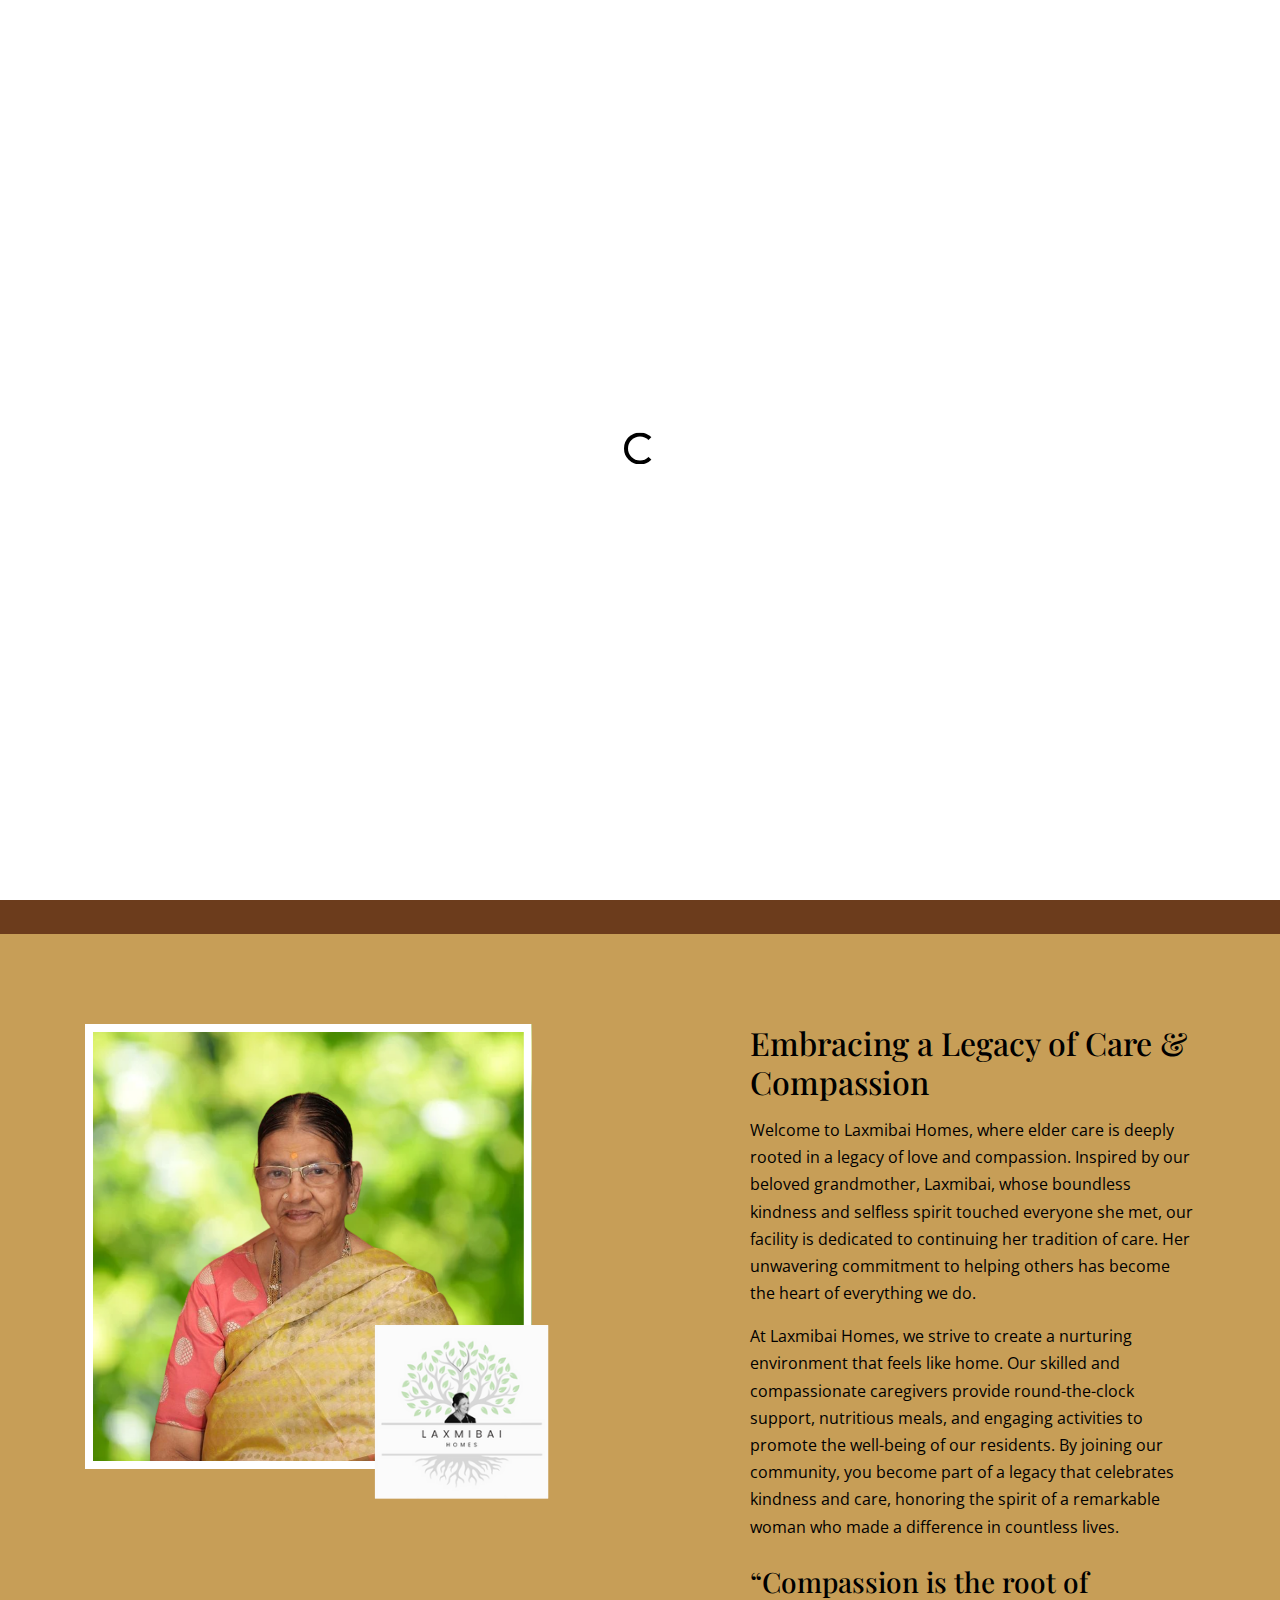
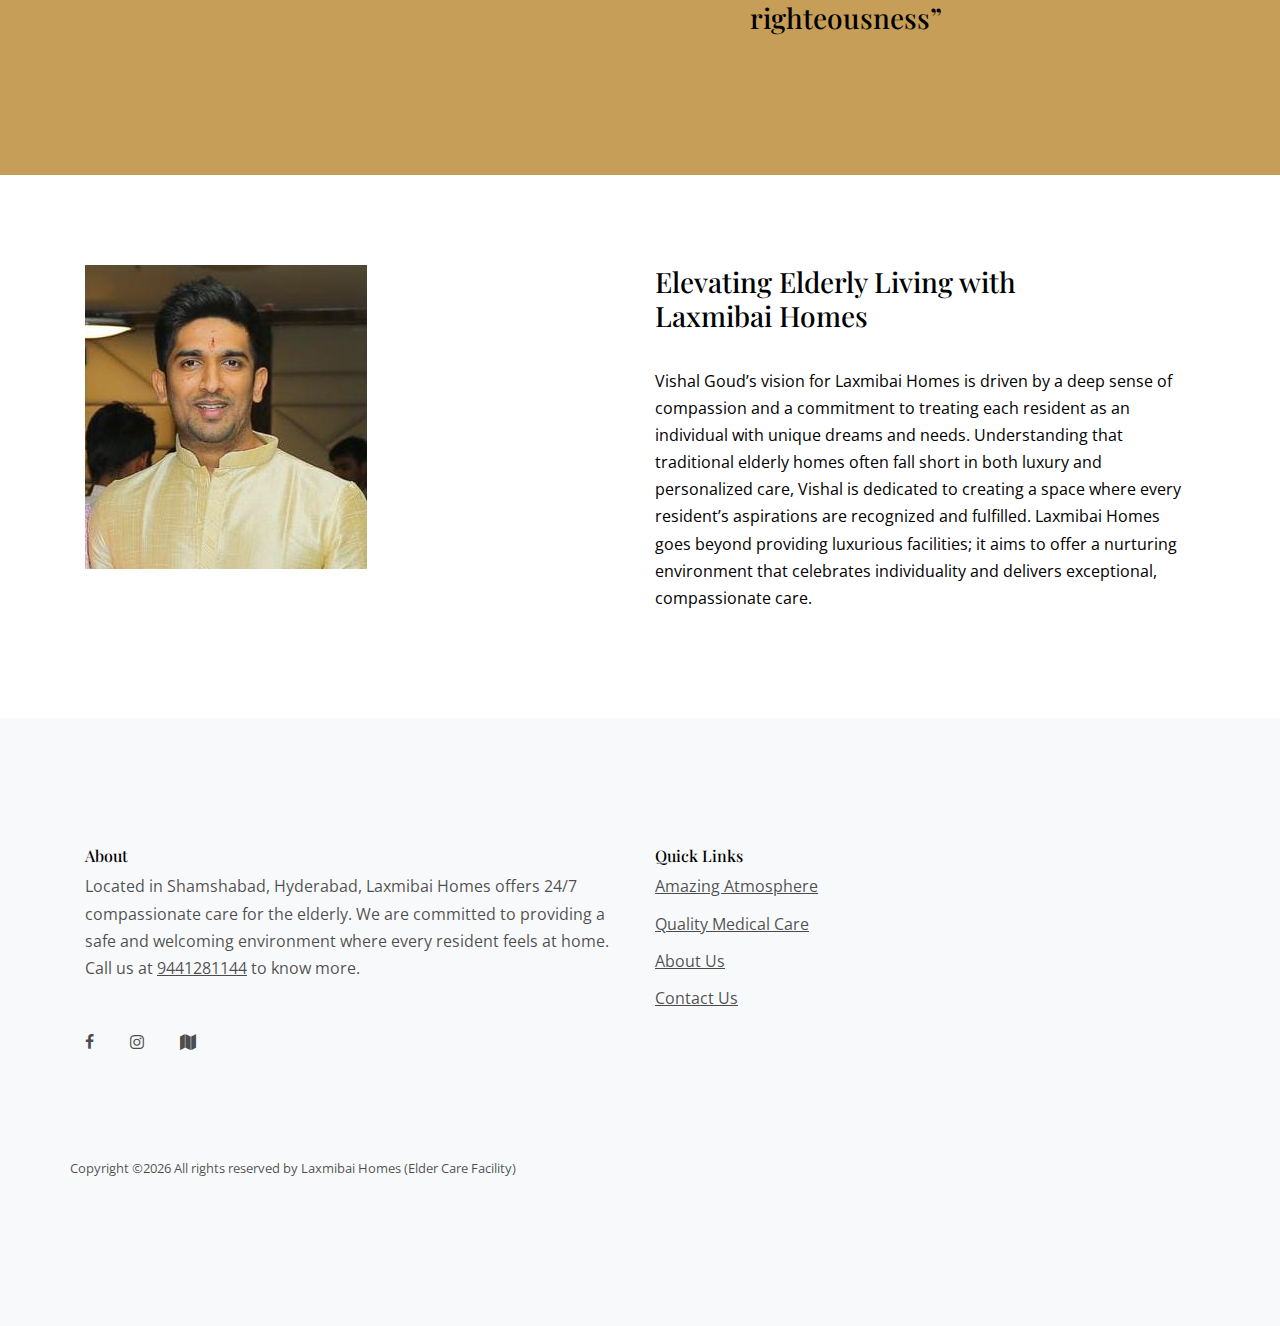
==== about.html @ 2979487b "Update about.html" ====
<!doctype html>
<html lang="en">
<head>
  <title>Laxmibai Homes &mdash; Elder Care Facility</title>
  <link rel="icon" type="image/x-icon" href="images/fav-icon.png">
  <meta charset="utf-8">
  <meta name="viewport" content="width=device-width, initial-scale=1, shrink-to-fit=no"> 
<meta name="description" content="Offering compassionate elder care, old age home services in Hyderabad. Our facility provides assisted senior living, dementia care, and rehabilitation. Contact us today!">  

  <link href="https://fonts.googleapis.com/css2?family=Open+Sans:wght@400;700&family=Playfair+Display:wght@400;700&display=swap" rel="stylesheet">
  <link rel="stylesheet" href="fonts/icomoon/style.css">

  <link rel="stylesheet" href="css/bootstrap.min.css">
  <link rel="stylesheet" href="css/jquery-ui.css">
  <link rel="stylesheet" href="css/owl.carousel.min.css">
  <link rel="stylesheet" href="css/owl.theme.default.min.css">
  <link rel="stylesheet" href="css/owl.theme.default.min.css">

  <link rel="stylesheet" href="css/jquery.fancybox.min.css">

  <link rel="stylesheet" href="css/bootstrap-datepicker.css">

  <link rel="stylesheet" href="fonts/flaticon/font/flaticon.css">

  <link rel="stylesheet" href="css/aos.css">

  <link rel="stylesheet" href="css/style.css">


<script type="application/ld+json">
{
  "@context": "https://laxmibaihomes.in",
  "@type": "LocalBusiness",
  "name": "Laxmibai Homes - Elder Care Facility",
  "image": "images/fav-icon.png,
  "address": {
    "@type": "PostalAddress",
    "streetAddress": "Brindavan Gardens 5-12/1, Shamshabad",
    "addressLocality": "Hyderabad",
    "addressRegion": "Telangana",
    "postalCode": "501218"
  },
  "telephone": "+91 9441281144",
  "priceRange": 
  "openingHours": "Mo-Fr 09:00-21:00",
  "geo": {
    "@type": "GeoCoordinates",
    "latitude": "17.251555009004623",
    "longitude": "78.3748692846566"
  },
  "sameAs": [
    "https://www.facebook.com/profile.php?id=61565481429842&mibextid=ZbWKwL",
    "https://www.instagram.com/laxmibaihomes?igsh=emwwYnk2MXE5YWF1"
  ]
}
</script>
</head>
<body data-spy="scroll" data-target=".site-navbar-target" data-offset="300">


  <div id="overlayer"></div>
  <div class="loader">
    <div class="spinner-border text-primary" role="status">
      <span class="sr-only">Loading...</span>
    </div>
  </div>


  <div class="site-wrap">

    <div class="site-mobile-menu site-navbar-target">
      <div class="site-mobile-menu-header">
        <div class="site-mobile-menu-close mt-3">
          <span class="icon-close2 js-menu-toggle"></span>
        </div>
      </div>
      <div class="site-mobile-menu-body"></div>
    </div>

    
       <header class="site-navbar light js-sticky-header site-navbar-target" role="banner" >

      <div class="container" >
        <div class="row align-items-center">

          <div class="col-6 col-xl-2">
            <div class="mb-0 site-logo"><a href="index.html" class="mb-0"><img src="images/svg/svg/Laxmibaihomes_logo.png" alt="Elder Care Facility, Old Age Home, Senior Caring, Hyderabad, Laxmibai HomesLaxmibai Homes"></a></div>
          </div>

          <div class="col-12 col-md-10 d-none d-xl-block" >
            <nav class="site-navigation position-relative text-right" role="navigation"  >

              <ul class="site-menu main-menu js-clone-nav mr-auto d-none d-lg-block" >
                <li ><a href="index.html" class=" nav-link" >Home</a></li>
                  <li><a href="services.html" class="nav-link">Services</a></li>
                <li><a href="about.html" class="active nav-link">About Us</a></li>
                <li><a href="contact.html" class="nav-link">Contact Us</a></li>

                <li class="social"><a href="https://www.facebook.com/profile.php?id=61565481429842&mibextid=ZbWKwL" class="nav-link" target="__blank" ><span class="icon-facebook"></span></a></li>
                <li class="social"><a href="https://www.instagram.com/laxmibaihomes?igsh=emwwYnk2MXE5YWF1" class="nav-link" target="__blank" ><span class="icon-instagram"></span></a></li>
                <li class="social"><a href="https://g.co/kgs/tJcUJ1P" class="nav-link" target="__blank"  ><span class="icon-map"></span></a></li>
              </ul>
            </nav>
          </div>


          <div class="col-6 d-inline-block d-xl-none ml-md-0 py-3" style="position: relative; top: 3px;"><a href="#" class="site-menu-toggle js-menu-toggle float-right"><span class="icon-menu h3 text-white"></span></a></div>

        </div>
      </div>

    </header>


    <!-- MAIN -->


<div class="cover-section1" style="background-color:#e1bf86">
                    <div class="row">
                        <div class="col-md-6 align-self-center">
                            <img src="images/img_1_sq.jpeg" class="img-responsive" alt="Elder Care Facility, Old Age Home, Senior Caring, Hyderabad, Laxmibai Homes" width = "100%">
                        </div>
                        <div class="col-md-6 align-self-center" style="padding:8%">
                               <h1 class="heading mb-3 text-black" ><b>About Us</b></h1>
            <p class="lead text-black mb-3" >We are passionate about providing round-the-clock care in a welcoming, spacious environment.</p>
                        </div>
                    </div>
                </div>
				

    <div class="site-section count-numbers" style="background-color:#6c3c1c;">
      <div class="container">
        <div class="row">
         <div class="col-6 col-sm-6 col-md-6 col-lg-3 mb-4 mb-lg-0">
          <div class="counter-wrap text-center">
            <strong class="counter" ><span class="number" data-number="6000"></span>sq</strong>
            <span>Property Area</span>
          </div>
        </div>
        <div class="col-6 col-sm-6 col-md-6 col-lg-3 mb-4 mb-lg-0">
          <div class="counter-wrap text-center">
            <strong class="counter d-block"><span class="number" data-number="40"></span></strong>
            <span>Bed Availability</span>
          </div>
        </div>
        <div class="col-6 col-sm-6 col-md-6 col-lg-3 mb-4 mb-lg-0">
          <div class="counter-wrap text-center">
            <strong class="counter d-block"><span class="number" data-number="10"></span>+</strong>
            <span>Facilities & Rooms</span>
          </div>
        </div>
        <div class="col-6 col-sm-6 col-md-6 col-lg-3 mb-4 mb-lg-0">
          <div class="counter-wrap text-center">
            <strong class="counter d-block"><span class="number" data-number="15"></span>+</strong>
            <span>Planned Amenities</span>
          </div>
        </div>
      </div>
    </div>
  </div>
  
    <div class="site-section" style="background-color:#c79e57">
    <div class="container">
      <div class="row">
        <div class="col-md-6 col-lg-6 mb-5 mb-md-0">
          <img src="images/img_5.png" alt="Elder Care Facility, Old Age Home, Senior Caring, Hyderabad, Laxmibai Homes" class="img-fluid">
        </div>
        <div class="col-md-6 col-lg-5 ml-auto">
          <div class="section-heading">
            <h2 class="heading mb-3 text-black">Embracing a Legacy of Care &amp; Compassion</h2>

            <p class="text-black">Welcome to Laxmibai Homes, where elder care is deeply rooted in a legacy of love and compassion. Inspired by our beloved grandmother, Laxmibai, whose boundless kindness and selfless spirit touched everyone she met, our facility is dedicated to continuing her tradition of care. Her unwavering commitment to helping others has become the heart of everything we do.</p>
            <p class="mb-4 text-black">At Laxmibai Homes, we strive to create a nurturing environment that feels like home. Our skilled and compassionate caregivers provide round-the-clock support, nutritious meals, and engaging activities to promote the well-being of our residents. By joining our community, you become part of a legacy that celebrates kindness and care, honoring the spirit of a remarkable woman who made a difference in countless lives.</p>
            <p class="text-black mb-5"><strong class="h3">&ldquo;Compassion is the root of righteousness&rdquo;</strong></p>
          </div>
        </div>
      </div>
    </div>
  </div>

  <div class="site-section">
    <div class="container">
	 <div class="row">
	<div class="col-md-4 col-lg-4 mb-3 mb-md-0">
                  <img src="images/img_6.jpeg" alt="Image" class="img-fluid">
				  </div>
				  <div class="col-md-8 col-lg-6 ml-auto">
                  <h3>Elevating Elderly Living with <br>Laxmibai Homes</h3>
				  <br>
                  <p>Vishal Goud’s vision for Laxmibai Homes is driven by a deep sense of compassion and a commitment to treating each resident as an individual with unique dreams and needs. Understanding that traditional elderly homes often fall short in both luxury and personalized care, Vishal is dedicated to creating a space where every resident’s aspirations are recognized and fulfilled. Laxmibai Homes goes beyond providing luxurious facilities; it aims to offer a nurturing environment that celebrates individuality and delivers exceptional, compassionate care.</p>
                </div>
				</div>
     
    </div>
  </div>


  <div class="site-footer bg-light">
    <div class="container">
      <div class="row">
        <div class="col-lg-6">
          <h2 class="footer-heading mb-6">About</h2>
          <p>Located in Shamshabad, Hyderabad, Laxmibai Homes offers 24/7 compassionate care for the elderly. We are committed to providing a safe and welcoming environment where every resident feels at home. Call us at <a href= "tel:9441281144">9441281144</a> to know more.</p>
          <div class="my-5 social">
            <a href="https://www.facebook.com/profile.php?id=61565481429842&mibextid=ZbWKwL" target="__blank"" class="pl-0 pr-3"><span class="icon-facebook"></span></a>
            <a href="https://www.instagram.com/laxmibaihomes?igsh=emwwYnk2MXE5YWF1" target="__blank" class="pl-3 pr-3"><span class="icon-instagram"></span></a>
			<a href="https://g.co/kgs/tJcUJ1P" target="__blank" class="pl-3 pr-3"><span class="icon-map"></span></a>
           
          </div>
        </div>
        <div class="col-lg-6">
          <div class="row">
            <div class="col-lg-6">
              <h2 class="footer-heading mb-6">Quick Links</h2>
              <ul class="list-unstyled">
                <li><a href="index.html">Amazing Atmosphere</a></li>
                <li><a href="services.html">Quality Medical Care</a></li>
                <li><a href="about.html">About Us</a></li>
                <li><a href="contact.html">Contact Us</a></li>
              </ul>
            </div>
      </div>
	  </div>
      <div class="row text-center">
        <div class="col-md-12">
          <div class="border-top pt-5">
            <p class="copyright"><small>
              Copyright &copy;<script>document.write(new Date().getFullYear());</script> All rights reserved by Laxmibai Homes (Elder Care Facility)
              </small></p>

            </div>
          </div>

        </div>
      </div>
    </div>
	</div>
</div> <!-- .site-wrap -->

<script src="js/jquery-3.3.1.min.js"></script>
<script src="js/jquery-ui.js"></script>
<script src="js/popper.min.js"></script>
<script src="js/bootstrap.min.js"></script>
<script src="js/owl.carousel.min.js"></script>
<script src="js/jquery.countdown.min.js"></script>
<script src="js/jquery.easing.1.3.js"></script>
<script src="js/aos.js"></script>
<script src="js/jquery.waypoints.min.js"></script>
<script src="js/jquery.animateNumber.min.js"></script>
<script src="js/jquery.fancybox.min.js"></script>
<script src="js/jquery.sticky.js"></script>
<script src="js/isotope.pkgd.min.js"></script>


<script src="js/main.js"></script>


</body>
</html>
---- fonts/icomoon/style.css ----
@font-face {
  font-family: 'icomoon';
  src:  url('fonts/icomoon.eot?10si43');
  src:  url('fonts/icomoon.eot?10si43#iefix') format('embedded-opentype'),
    url('fonts/icomoon.ttf?10si43') format('truetype'),
    url('fonts/icomoon.woff?10si43') format('woff'),
    url('fonts/icomoon.svg?10si43#icomoon') format('svg');
  font-weight: normal;
  font-style: normal;
}

[class^="icon-"], [class*=" icon-"] {
  /* use !important to prevent issues with browser extensions that change fonts */
  font-family: 'icomoon' !important;
  speak: none;
  font-style: normal;
  font-weight: normal;
  font-variant: normal;
  text-transform: none;
  line-height: 1;

  /* Better Font Rendering =========== */
  -webkit-font-smoothing: antialiased;
  -moz-osx-font-smoothing: grayscale;
}

.icon-asterisk:before {
  content: "\f069";
}
.icon-plus:before {
  content: "\f067";
}
.icon-question:before {
  content: "\f128";
}
.icon-minus:before {
  content: "\f068";
}
.icon-glass:before {
  content: "\f000";
}
.icon-music:before {
  content: "\f001";
}
.icon-search:before {
  content: "\f002";
}
.icon-envelope-o:before {
  content: "\f003";
}
.icon-heart:before {
  content: "\f004";
}
.icon-star:before {
  content: "\f005";
}
.icon-star-o:before {
  content: "\f006";
}
.icon-user:before {
  content: "\f007";
}
.icon-film:before {
  content: "\f008";
}
.icon-th-large:before {
  content: "\f009";
}
.icon-th:before {
  content: "\f00a";
}
.icon-th-list:before {
  content: "\f00b";
}
.icon-check:before {
  content: "\f00c";
}
.icon-close:before {
  content: "\f00d";
}
.icon-remove:before {
  content: "\f00d";
}
.icon-times:before {
  content: "\f00d";
}
.icon-search-plus:before {
  content: "\f00e";
}
.icon-search-minus:before {
  content: "\f010";
}
.icon-power-off:before {
  content: "\f011";
}
.icon-signal:before {
  content: "\f012";
}
.icon-cog:before {
  content: "\f013";
}
.icon-gear:before {
  content: "\f013";
}
.icon-trash-o:before {
  content: "\f014";
}
.icon-home:before {
  content: "\f015";
}
.icon-file-o:before {
  content: "\f016";
}
.icon-clock-o:before {
  content: "\f017";
}
.icon-road:before {
  content: "\f018";
}
.icon-download:before {
  content: "\f019";
}
.icon-arrow-circle-o-down:before {
  content: "\f01a";
}
.icon-arrow-circle-o-up:before {
  content: "\f01b";
}
.icon-inbox:before {
  content: "\f01c";
}
.icon-play-circle-o:before {
  content: "\f01d";
}
.icon-repeat:before {
  content: "\f01e";
}
.icon-rotate-right:before {
  content: "\f01e";
}
.icon-refresh:before {
  content: "\f021";
}
.icon-list-alt:before {
  content: "\f022";
}
.icon-lock:before {
  content: "\f023";
}
.icon-flag:before {
  content: "\f024";
}
.icon-headphones:before {
  content: "\f025";
}
.icon-volume-off:before {
  content: "\f026";
}
.icon-volume-down:before {
  content: "\f027";
}
.icon-volume-up:before {
  content: "\f028";
}
.icon-qrcode:before {
  content: "\f029";
}
.icon-barcode:before {
  content: "\f02a";
}
.icon-tag:before {
  content: "\f02b";
}
.icon-tags:before {
  content: "\f02c";
}
.icon-book:before {
  content: "\f02d";
}
.icon-bookmark:before {
  content: "\f02e";
}
.icon-print:before {
  content: "\f02f";
}
.icon-camera:before {
  content: "\f030";
}
.icon-font:before {
  content: "\f031";
}
.icon-bold:before {
  content: "\f032";
}
.icon-italic:before {
  content: "\f033";
}
.icon-text-height:before {
  content: "\f034";
}
.icon-text-width:before {
  content: "\f035";
}
.icon-align-left:before {
  content: "\f036";
}
.icon-align-center:before {
  content: "\f037";
}
.icon-align-right:before {
  content: "\f038";
}
.icon-align-justify:before {
  content: "\f039";
}
.icon-list:before {
  content: "\f03a";
}
.icon-dedent:before {
  content: "\f03b";
}
.icon-outdent:before {
  content: "\f03b";
}
.icon-indent:before {
  content: "\f03c";
}
.icon-video-camera:before {
  content: "\f03d";
}
.icon-image:before {
  content: "\f03e";
}
.icon-photo:before {
  content: "\f03e";
}
.icon-picture-o:before {
  content: "\f03e";
}
.icon-pencil:before {
  content: "\f040";
}
.icon-map-marker:before {
  content: "\f041";
}
.icon-adjust:before {
  content: "\f042";
}
.icon-tint:before {
  content: "\f043";
}
.icon-edit:before {
  content: "\f044";
}
.icon-pencil-square-o:before {
  content: "\f044";
}
.icon-share-square-o:before {
  content: "\f045";
}
.icon-check-square-o:before {
  content: "\f046";
}
.icon-arrows:before {
  content: "\f047";
}
.icon-step-backward:before {
  content: "\f048";
}
.icon-fast-backward:before {
  content: "\f049";
}
.icon-backward:before {
  content: "\f04a";
}
.icon-play:before {
  content: "\f04b";
}
.icon-pause:before {
  content: "\f04c";
}
.icon-stop:before {
  content: "\f04d";
}
.icon-forward:before {
  content: "\f04e";
}
.icon-fast-forward:before {
  content: "\f050";
}
.icon-step-forward:before {
  content: "\f051";
}
.icon-eject:before {
  content: "\f052";
}
.icon-chevron-left:before {
  content: "\f053";
}
.icon-chevron-right:before {
  content: "\f054";
}
.icon-plus-circle:before {
  content: "\f055";
}
.icon-minus-circle:before {
  content: "\f056";
}
.icon-times-circle:before {
  content: "\f057";
}
.icon-check-circle:before {
  content: "\f058";
}
.icon-question-circle:before {
  content: "\f059";
}
.icon-info-circle:before {
  content: "\f05a";
}
.icon-crosshairs:before {
  content: "\f05b";
}
.icon-times-circle-o:before {
  content: "\f05c";
}
.icon-check-circle-o:before {
  content: "\f05d";
}
.icon-ban:before {
  content: "\f05e";
}
.icon-arrow-left:before {
  content: "\f060";
}
.icon-arrow-right:before {
  content: "\f061";
}
.icon-arrow-up:before {
  content: "\f062";
}
.icon-arrow-down:before {
  content: "\f063";
}
.icon-mail-forward:before {
  content: "\f064";
}
.icon-share:before {
  content: "\f064";
}
.icon-expand:before {
  content: "\f065";
}
.icon-compress:before {
  content: "\f066";
}
.icon-exclamation-circle:before {
  content: "\f06a";
}
.icon-gift:before {
  content: "\f06b";
}
.icon-leaf:before {
  content: "\f06c";
}
.icon-fire:before {
  content: "\f06d";
}
.icon-eye:before {
  content: "\f06e";
}
.icon-eye-slash:before {
  content: "\f070";
}
.icon-exclamation-triangle:before {
  content: "\f071";
}
.icon-warning:before {
  content: "\f071";
}
.icon-plane:before {
  content: "\f072";
}
.icon-calendar:before {
  content: "\f073";
}
.icon-random:before {
  content: "\f074";
}
.icon-comment:before {
  content: "\f075";
}
.icon-magnet:before {
  content: "\f076";
}
.icon-chevron-up:before {
  content: "\f077";
}
.icon-chevron-down:before {
  content: "\f078";
}
.icon-retweet:before {
  content: "\f079";
}
.icon-shopping-cart:before {
  content: "\f07a";
}
.icon-folder:before {
  content: "\f07b";
}
.icon-folder-open:before {
  content: "\f07c";
}
.icon-arrows-v:before {
  content: "\f07d";
}
.icon-arrows-h:before {
  content: "\f07e";
}
.icon-bar-chart:before {
  content: "\f080";
}
.icon-bar-chart-o:before {
  content: "\f080";
}
.icon-twitter-square:before {
  content: "\f081";
}
.icon-facebook-square:before {
  content: "\f082";
}
.icon-camera-retro:before {
  content: "\f083";
}
.icon-key:before {
  content: "\f084";
}
.icon-cogs:before {
  content: "\f085";
}
.icon-gears:before {
  content: "\f085";
}
.icon-comments:before {
  content: "\f086";
}
.icon-thumbs-o-up:before {
  content: "\f087";
}
.icon-thumbs-o-down:before {
  content: "\f088";
}
.icon-star-half:before {
  content: "\f089";
}
.icon-heart-o:before {
  content: "\f08a";
}
.icon-sign-out:before {
  content: "\f08b";
}
.icon-linkedin-square:before {
  content: "\f08c";
}
.icon-thumb-tack:before {
  content: "\f08d";
}
.icon-external-link:before {
  content: "\f08e";
}
.icon-sign-in:before {
  content: "\f090";
}
.icon-trophy:before {
  content: "\f091";
}
.icon-github-square:before {
  content: "\f092";
}
.icon-upload:before {
  content: "\f093";
}
.icon-lemon-o:before {
  content: "\f094";
}
.icon-phone:before {
  content: "\f095";
}
.icon-square-o:before {
  content: "\f096";
}
.icon-bookmark-o:before {
  content: "\f097";
}
.icon-phone-square:before {
  content: "\f098";
}
.icon-twitter:before {
  content: "\f099";
}
.icon-facebook:before {
  content: "\f09a";
}
.icon-facebook-f:before {
  content: "\f09a";
}
.icon-github:before {
  content: "\f09b";
}
.icon-unlock:before {
  content: "\f09c";
}
.icon-credit-card:before {
  content: "\f09d";
}
.icon-feed:before {
  content: "\f09e";
}
.icon-rss:before {
  content: "\f09e";
}
.icon-hdd-o:before {
  content: "\f0a0";
}
.icon-bullhorn:before {
  content: "\f0a1";
}
.icon-bell-o:before {
  content: "\f0a2";
}
.icon-certificate:before {
  content: "\f0a3";
}
.icon-hand-o-right:before {
  content: "\f0a4";
}
.icon-hand-o-left:before {
  content: "\f0a5";
}
.icon-hand-o-up:before {
  content: "\f0a6";
}
.icon-hand-o-down:before {
  content: "\f0a7";
}
.icon-arrow-circle-left:before {
  content: "\f0a8";
}
.icon-arrow-circle-right:before {
  content: "\f0a9";
}
.icon-arrow-circle-up:before {
  content: "\f0aa";
}
.icon-arrow-circle-down:before {
  content: "\f0ab";
}
.icon-globe:before {
  content: "\f0ac";
}
.icon-wrench:before {
  content: "\f0ad";
}
.icon-tasks:before {
  content: "\f0ae";
}
.icon-filter:before {
  content: "\f0b0";
}
.icon-briefcase:before {
  content: "\f0b1";
}
.icon-arrows-alt:before {
  content: "\f0b2";
}
.icon-group:before {
  content: "\f0c0";
}
.icon-users:before {
  content: "\f0c0";
}
.icon-chain:before {
  content: "\f0c1";
}
.icon-link:before {
  content: "\f0c1";
}
.icon-cloud:before {
  content: "\f0c2";
}
.icon-flask:before {
  content: "\f0c3";
}
.icon-cut:before {
  content: "\f0c4";
}
.icon-scissors:before {
  content: "\f0c4";
}
.icon-copy:before {
  content: "\f0c5";
}
.icon-files-o:before {
  content: "\f0c5";
}
.icon-paperclip:before {
  content: "\f0c6";
}
.icon-floppy-o:before {
  content: "\f0c7";
}
.icon-save:before {
  content: "\f0c7";
}
.icon-square:before {
  content: "\f0c8";
}
.icon-bars:before {
  content: "\f0c9";
}
.icon-navicon:before {
  content: "\f0c9";
}
.icon-reorder:before {
  content: "\f0c9";
}
.icon-list-ul:before {
  content: "\f0ca";
}
.icon-list-ol:before {
  content: "\f0cb";
}
.icon-strikethrough:before {
  content: "\f0cc";
}
.icon-underline:before {
  content: "\f0cd";
}
.icon-table:before {
  content: "\f0ce";
}
.icon-magic:before {
  content: "\f0d0";
}
.icon-truck:before {
  content: "\f0d1";
}
.icon-pinterest:before {
  content: "\f0d2";
}
.icon-pinterest-square:before {
  content: "\f0d3";
}
.icon-google-plus-square:before {
  content: "\f0d4";
}
.icon-google-plus:before {
  content: "\f0d5";
}
.icon-money:before {
  content: "\f0d6";
}
.icon-caret-down:before {
  content: "\f0d7";
}
.icon-caret-up:before {
  content: "\f0d8";
}
.icon-caret-left:before {
  content: "\f0d9";
}
.icon-caret-right:before {
  content: "\f0da";
}
.icon-columns:before {
  content: "\f0db";
}
.icon-sort:before {
  content: "\f0dc";
}
.icon-unsorted:before {
  content: "\f0dc";
}
.icon-sort-desc:before {
  content: "\f0dd";
}
.icon-sort-down:before {
  content: "\f0dd";
}
.icon-sort-asc:before {
  content: "\f0de";
}
.icon-sort-up:before {
  content: "\f0de";
}
.icon-envelope:before {
  content: "\f0e0";
}
.icon-linkedin:before {
  content: "\f0e1";
}
.icon-rotate-left:before {
  content: "\f0e2";
}
.icon-undo:before {
  content: "\f0e2";
}
.icon-gavel:before {
  content: "\f0e3";
}
.icon-legal:before {
  content: "\f0e3";
}
.icon-dashboard:before {
  content: "\f0e4";
}
.icon-tachometer:before {
  content: "\f0e4";
}
.icon-comment-o:before {
  content: "\f0e5";
}
.icon-comments-o:before {
  content: "\f0e6";
}
.icon-bolt:before {
  content: "\f0e7";
}
.icon-flash:before {
  content: "\f0e7";
}
.icon-sitemap:before {
  content: "\f0e8";
}
.icon-umbrella:before {
  content: "\f0e9";
}
.icon-clipboard:before {
  content: "\f0ea";
}
.icon-paste:before {
  content: "\f0ea";
}
.icon-lightbulb-o:before {
  content: "\f0eb";
}
.icon-exchange:before {
  content: "\f0ec";
}
.icon-cloud-download:before {
  content: "\f0ed";
}
.icon-cloud-upload:before {
  content: "\f0ee";
}
.icon-user-md:before {
  content: "\f0f0";
}
.icon-stethoscope:before {
  content: "\f0f1";
}
.icon-suitcase:before {
  content: "\f0f2";
}
.icon-bell:before {
  content: "\f0f3";
}
.icon-coffee:before {
  content: "\f0f4";
}
.icon-cutlery:before {
  content: "\f0f5";
}
.icon-file-text-o:before {
  content: "\f0f6";
}
.icon-building-o:before {
  content: "\f0f7";
}
.icon-hospital-o:before {
  content: "\f0f8";
}
.icon-ambulance:before {
  content: "\f0f9";
}
.icon-medkit:before {
  content: "\f0fa";
}
.icon-fighter-jet:before {
  content: "\f0fb";
}
.icon-beer:before {
  content: "\f0fc";
}
.icon-h-square:before {
  content: "\f0fd";
}
.icon-plus-square:before {
  content: "\f0fe";
}
.icon-angle-double-left:before {
  content: "\f100";
}
.icon-angle-double-right:before {
  content: "\f101";
}
.icon-angle-double-up:before {
  content: "\f102";
}
.icon-angle-double-down:before {
  content: "\f103";
}
.icon-angle-left:before {
  content: "\f104";
}
.icon-angle-right:before {
  content: "\f105";
}
.icon-angle-up:before {
  content: "\f106";
}
.icon-angle-down:before {
  content: "\f107";
}
.icon-desktop:before {
  content: "\f108";
}
.icon-laptop:before {
  content: "\f109";
}
.icon-tablet:before {
  content: "\f10a";
}
.icon-mobile:before {
  content: "\f10b";
}
.icon-mobile-phone:before {
  content: "\f10b";
}
.icon-circle-o:before {
  content: "\f10c";
}
.icon-quote-left:before {
  content: "\f10d";
}
.icon-quote-right:before {
  content: "\f10e";
}
.icon-spinner:before {
  content: "\f110";
}
.icon-circle:before {
  content: "\f111";
}
.icon-mail-reply:before {
  content: "\f112";
}
.icon-reply:before {
  content: "\f112";
}
.icon-github-alt:before {
  content: "\f113";
}
.icon-folder-o:before {
  content: "\f114";
}
.icon-folder-open-o:before {
  content: "\f115";
}
.icon-smile-o:before {
  content: "\f118";
}
.icon-frown-o:before {
  content: "\f119";
}
.icon-meh-o:before {
  content: "\f11a";
}
.icon-gamepad:before {
  content: "\f11b";
}
.icon-keyboard-o:before {
  content: "\f11c";
}
.icon-flag-o:before {
  content: "\f11d";
}
.icon-flag-checkered:before {
  content: "\f11e";
}
.icon-terminal:before {
  content: "\f120";
}
.icon-code:before {
  content: "\f121";
}
.icon-mail-reply-all:before {
  content: "\f122";
}
.icon-reply-all:before {
  content: "\f122";
}
.icon-star-half-empty:before {
  content: "\f123";
}
.icon-star-half-full:before {
  content: "\f123";
}
.icon-star-half-o:before {
  content: "\f123";
}
.icon-location-arrow:before {
  content: "\f124";
}
.icon-crop:before {
  content: "\f125";
}
.icon-code-fork:before {
  content: "\f126";
}
.icon-chain-broken:before {
  content: "\f127";
}
.icon-unlink:before {
  content: "\f127";
}
.icon-info:before {
  content: "\f129";
}
.icon-exclamation:before {
  content: "\f12a";
}
.icon-superscript:before {
  content: "\f12b";
}
.icon-subscript:before {
  content: "\f12c";
}
.icon-eraser:before {
  content: "\f12d";
}
.icon-puzzle-piece:before {
  content: "\f12e";
}
.icon-microphone:before {
  content: "\f130";
}
.icon-microphone-slash:before {
  content: "\f131";
}
.icon-shield:before {
  content: "\f132";
}
.icon-calendar-o:before {
  content: "\f133";
}
.icon-fire-extinguisher:before {
  content: "\f134";
}
.icon-rocket:before {
  content: "\f135";
}
.icon-maxcdn:before {
  content: "\f136";
}
.icon-chevron-circle-left:before {
  content: "\f137";
}
.icon-chevron-circle-right:before {
  content: "\f138";
}
.icon-chevron-circle-up:before {
  content: "\f139";
}
.icon-chevron-circle-down:before {
  content: "\f13a";
}
.icon-html5:before {
  content: "\f13b";
}
.icon-css3:before {
  content: "\f13c";
}
.icon-anchor:before {
  content: "\f13d";
}
.icon-unlock-alt:before {
  content: "\f13e";
}
.icon-bullseye:before {
  content: "\f140";
}
.icon-ellipsis-h:before {
  content: "\f141";
}
.icon-ellipsis-v:before {
  content: "\f142";
}
.icon-rss-square:before {
  content: "\f143";
}
.icon-play-circle:before {
  content: "\f144";
}
.icon-ticket:before {
  content: "\f145";
}
.icon-minus-square:before {
  content: "\f146";
}
.icon-minus-square-o:before {
  content: "\f147";
}
.icon-level-up:before {
  content: "\f148";
}
.icon-level-down:before {
  content: "\f149";
}
.icon-check-square:before {
  content: "\f14a";
}
.icon-pencil-square:before {
  content: "\f14b";
}
.icon-external-link-square:before {
  content: "\f14c";
}
.icon-share-square:before {
  content: "\f14d";
}
.icon-compass:before {
  content: "\f14e";
}
.icon-caret-square-o-down:before {
  content: "\f150";
}
.icon-toggle-down:before {
  content: "\f150";
}
.icon-caret-square-o-up:before {
  content: "\f151";
}
.icon-toggle-up:before {
  content: "\f151";
}
.icon-caret-square-o-right:before {
  content: "\f152";
}
.icon-toggle-right:before {
  content: "\f152";
}
.icon-eur:before {
  content: "\f153";
}
.icon-euro:before {
  content: "\f153";
}
.icon-gbp:before {
  content: "\f154";
}
.icon-dollar:before {
  content: "\f155";
}
.icon-usd:before {
  content: "\f155";
}
.icon-inr:before {
  content: "\f156";
}
.icon-rupee:before {
  content: "\f156";
}
.icon-cny:before {
  content: "\f157";
}
.icon-jpy:before {
  content: "\f157";
}
.icon-rmb:before {
  content: "\f157";
}
.icon-yen:before {
  content: "\f157";
}
.icon-rouble:before {
  content: "\f158";
}
.icon-rub:before {
  content: "\f158";
}
.icon-ruble:before {
  content: "\f158";
}
.icon-krw:before {
  content: "\f159";
}
.icon-won:before {
  content: "\f159";
}
.icon-bitcoin:before {
  content: "\f15a";
}
.icon-btc:before {
  content: "\f15a";
}
.icon-file:before {
  content: "\f15b";
}
.icon-file-text:before {
  content: "\f15c";
}
.icon-sort-alpha-asc:before {
  content: "\f15d";
}
.icon-sort-alpha-desc:before {
  content: "\f15e";
}
.icon-sort-amount-asc:before {
  content: "\f160";
}
.icon-sort-amount-desc:before {
  content: "\f161";
}
.icon-sort-numeric-asc:before {
  content: "\f162";
}
.icon-sort-numeric-desc:before {
  content: "\f163";
}
.icon-thumbs-up:before {
  content: "\f164";
}
.icon-thumbs-down:before {
  content: "\f165";
}
.icon-youtube-square:before {
  content: "\f166";
}
.icon-youtube:before {
  content: "\f167";
}
.icon-xing:before {
  content: "\f168";
}
.icon-xing-square:before {
  content: "\f169";
}
.icon-youtube-play:before {
  content: "\f16a";
}
.icon-dropbox:before {
  content: "\f16b";
}
.icon-stack-overflow:before {
  content: "\f16c";
}
.icon-instagram:before {
  content: "\f16d";
}
.icon-flickr:before {
  content: "\f16e";
}
.icon-adn:before {
  content: "\f170";
}
.icon-bitbucket:before {
  content: "\f171";
}
.icon-bitbucket-square:before {
  content: "\f172";
}
.icon-tumblr:before {
  content: "\f173";
}
.icon-tumblr-square:before {
  content: "\f174";
}
.icon-long-arrow-down:before {
  content: "\f175";
}
.icon-long-arrow-up:before {
  content: "\f176";
}
.icon-long-arrow-left:before {
  content: "\f177";
}
.icon-long-arrow-right:before {
  content: "\f178";
}
.icon-apple:before {
  content: "\f179";
}
.icon-windows:before {
  content: "\f17a";
}
.icon-android:before {
  content: "\f17b";
}
.icon-linux:before {
  content: "\f17c";
}
.icon-dribbble:before {
  content: "\f17d";
}
.icon-skype:before {
  content: "\f17e";
}
.icon-foursquare:before {
  content: "\f180";
}
.icon-trello:before {
  content: "\f181";
}
.icon-female:before {
  content: "\f182";
}
.icon-male:before {
  content: "\f183";
}
.icon-gittip:before {
  content: "\f184";
}
.icon-gratipay:before {
  content: "\f184";
}
.icon-sun-o:before {
  content: "\f185";
}
.icon-moon-o:before {
  content: "\f186";
}
.icon-archive:before {
  content: "\f187";
}
.icon-bug:before {
  content: "\f188";
}
.icon-vk:before {
  content: "\f189";
}
.icon-weibo:before {
  content: "\f18a";
}
.icon-renren:before {
  content: "\f18b";
}
.icon-pagelines:before {
  content: "\f18c";
}
.icon-stack-exchange:before {
  content: "\f18d";
}
.icon-arrow-circle-o-right:before {
  content: "\f18e";
}
.icon-arrow-circle-o-left:before {
  content: "\f190";
}
.icon-caret-square-o-left:before {
  content: "\f191";
}
.icon-toggle-left:before {
  content: "\f191";
}
.icon-dot-circle-o:before {
  content: "\f192";
}
.icon-wheelchair:before {
  content: "\f193";
}
.icon-vimeo-square:before {
  content: "\f194";
}
.icon-try:before {
  content: "\f195";
}
.icon-turkish-lira:before {
  content: "\f195";
}
.icon-plus-square-o:before {
  content: "\f196";
}
.icon-space-shuttle:before {
  content: "\f197";
}
.icon-slack:before {
  content: "\f198";
}
.icon-envelope-square:before {
  content: "\f199";
}
.icon-wordpress:before {
  content: "\f19a";
}
.icon-openid:before {
  content: "\f19b";
}
.icon-bank:before {
  content: "\f19c";
}
.icon-institution:before {
  content: "\f19c";
}
.icon-university:before {
  content: "\f19c";
}
.icon-graduation-cap:before {
  content: "\f19d";
}
.icon-mortar-board:before {
  content: "\f19d";
}
.icon-yahoo:before {
  content: "\f19e";
}
.icon-google:before {
  content: "\f1a0";
}
.icon-reddit:before {
  content: "\f1a1";
}
.icon-reddit-square:before {
  content: "\f1a2";
}
.icon-stumbleupon-circle:before {
  content: "\f1a3";
}
.icon-stumbleupon:before {
  content: "\f1a4";
}
.icon-delicious:before {
  content: "\f1a5";
}
.icon-digg:before {
  content: "\f1a6";
}
.icon-pied-piper-pp:before {
  content: "\f1a7";
}
.icon-pied-piper-alt:before {
  content: "\f1a8";
}
.icon-drupal:before {
  content: "\f1a9";
}
.icon-joomla:before {
  content: "\f1aa";
}
.icon-language:before {
  content: "\f1ab";
}
.icon-fax:before {
  content: "\f1ac";
}
.icon-building:before {
  content: "\f1ad";
}
.icon-child:before {
  content: "\f1ae";
}
.icon-paw:before {
  content: "\f1b0";
}
.icon-spoon:before {
  content: "\f1b1";
}
.icon-cube:before {
  content: "\f1b2";
}
.icon-cubes:before {
  content: "\f1b3";
}
.icon-behance:before {
  content: "\f1b4";
}
.icon-behance-square:before {
  content: "\f1b5";
}
.icon-steam:before {
  content: "\f1b6";
}
.icon-steam-square:before {
  content: "\f1b7";
}
.icon-recycle:before {
  content: "\f1b8";
}
.icon-automobile:before {
  content: "\f1b9";
}
.icon-car:before {
  content: "\f1b9";
}
.icon-cab:before {
  content: "\f1ba";
}
.icon-taxi:before {
  content: "\f1ba";
}
.icon-tree:before {
  content: "\f1bb";
}
.icon-spotify:before {
  content: "\f1bc";
}
.icon-deviantart:before {
  content: "\f1bd";
}
.icon-soundcloud:before {
  content: "\f1be";
}
.icon-database:before {
  content: "\f1c0";
}
.icon-file-pdf-o:before {
  content: "\f1c1";
}
.icon-file-word-o:before {
  content: "\f1c2";
}
.icon-file-excel-o:before {
  content: "\f1c3";
}
.icon-file-powerpoint-o:before {
  content: "\f1c4";
}
.icon-file-image-o:before {
  content: "\f1c5";
}
.icon-file-photo-o:before {
  content: "\f1c5";
}
.icon-file-picture-o:before {
  content: "\f1c5";
}
.icon-file-archive-o:before {
  content: "\f1c6";
}
.icon-file-zip-o:before {
  content: "\f1c6";
}
.icon-file-audio-o:before {
  content: "\f1c7";
}
.icon-file-sound-o:before {
  content: "\f1c7";
}
.icon-file-movie-o:before {
  content: "\f1c8";
}
.icon-file-video-o:before {
  content: "\f1c8";
}
.icon-file-code-o:before {
  content: "\f1c9";
}
.icon-vine:before {
  content: "\f1ca";
}
.icon-codepen:before {
  content: "\f1cb";
}
.icon-jsfiddle:before {
  content: "\f1cc";
}
.icon-life-bouy:before {
  content: "\f1cd";
}
.icon-life-buoy:before {
  content: "\f1cd";
}
.icon-life-ring:before {
  content: "\f1cd";
}
.icon-life-saver:before {
  content: "\f1cd";
}
.icon-support:before {
  content: "\f1cd";
}
.icon-circle-o-notch:before {
  content: "\f1ce";
}
.icon-ra:before {
  content: "\f1d0";
}
.icon-rebel:before {
  content: "\f1d0";
}
.icon-resistance:before {
  content: "\f1d0";
}
.icon-empire:before {
  content: "\f1d1";
}
.icon-ge:before {
  content: "\f1d1";
}
.icon-git-square:before {
  content: "\f1d2";
}
.icon-git:before {
  content: "\f1d3";
}
.icon-hacker-news:before {
  content: "\f1d4";
}
.icon-y-combinator-square:before {
  content: "\f1d4";
}
.icon-yc-square:before {
  content: "\f1d4";
}
.icon-tencent-weibo:before {
  content: "\f1d5";
}
.icon-qq:before {
  content: "\f1d6";
}
.icon-wechat:before {
  content: "\f1d7";
}
.icon-weixin:before {
  content: "\f1d7";
}
.icon-paper-plane:before {
  content: "\f1d8";
}
.icon-send:before {
  content: "\f1d8";
}
.icon-paper-plane-o:before {
  content: "\f1d9";
}
.icon-send-o:before {
  content: "\f1d9";
}
.icon-history:before {
  content: "\f1da";
}
.icon-circle-thin:before {
  content: "\f1db";
}
.icon-header:before {
  content: "\f1dc";
}
.icon-paragraph:before {
  content: "\f1dd";
}
.icon-sliders:before {
  content: "\f1de";
}
.icon-share-alt:before {
  content: "\f1e0";
}
.icon-share-alt-square:before {
  content: "\f1e1";
}
.icon-bomb:before {
  content: "\f1e2";
}
.icon-futbol-o:before {
  content: "\f1e3";
}
.icon-soccer-ball-o:before {
  content: "\f1e3";
}
.icon-tty:before {
  content: "\f1e4";
}
.icon-binoculars:before {
  content: "\f1e5";
}
.icon-plug:before {
  content: "\f1e6";
}
.icon-slideshare:before {
  content: "\f1e7";
}
.icon-twitch:before {
  content: "\f1e8";
}
.icon-yelp:before {
  content: "\f1e9";
}
.icon-newspaper-o:before {
  content: "\f1ea";
}
.icon-wifi:before {
  content: "\f1eb";
}
.icon-calculator:before {
  content: "\f1ec";
}
.icon-paypal:before {
  content: "\f1ed";
}
.icon-google-wallet:before {
  content: "\f1ee";
}
.icon-cc-visa:before {
  content: "\f1f0";
}
.icon-cc-mastercard:before {
  content: "\f1f1";
}
.icon-cc-discover:before {
  content: "\f1f2";
}
.icon-cc-amex:before {
  content: "\f1f3";
}
.icon-cc-paypal:before {
  content: "\f1f4";
}
.icon-cc-stripe:before {
  content: "\f1f5";
}
.icon-bell-slash:before {
  content: "\f1f6";
}
.icon-bell-slash-o:before {
  content: "\f1f7";
}
.icon-trash:before {
  content: "\f1f8";
}
.icon-copyright:before {
  content: "\f1f9";
}
.icon-at:before {
  content: "\f1fa";
}
.icon-eyedropper:before {
  content: "\f1fb";
}
.icon-paint-brush:before {
  content: "\f1fc";
}
.icon-birthday-cake:before {
  content: "\f1fd";
}
.icon-area-chart:before {
  content: "\f1fe";
}
.icon-pie-chart:before {
  content: "\f200";
}
.icon-line-chart:before {
  content: "\f201";
}
.icon-lastfm:before {
  content: "\f202";
}
.icon-lastfm-square:before {
  content: "\f203";
}
.icon-toggle-off:before {
  content: "\f204";
}
.icon-toggle-on:before {
  content: "\f205";
}
.icon-bicycle:before {
  content: "\f206";
}
.icon-bus:before {
  content: "\f207";
}
.icon-ioxhost:before {
  content: "\f208";
}
.icon-angellist:before {
  content: "\f209";
}
.icon-cc:before {
  content: "\f20a";
}
.icon-ils:before {
  content: "\f20b";
}
.icon-shekel:before {
  content: "\f20b";
}
.icon-sheqel:before {
  content: "\f20b";
}
.icon-meanpath:before {
  content: "\f20c";
}
.icon-buysellads:before {
  content: "\f20d";
}
.icon-connectdevelop:before {
  content: "\f20e";
}
.icon-dashcube:before {
  content: "\f210";
}
.icon-forumbee:before {
  content: "\f211";
}
.icon-leanpub:before {
  content: "\f212";
}
.icon-sellsy:before {
  content: "\f213";
}
.icon-shirtsinbulk:before {
  content: "\f214";
}
.icon-simplybuilt:before {
  content: "\f215";
}
.icon-skyatlas:before {
  content: "\f216";
}
.icon-cart-plus:before {
  content: "\f217";
}
.icon-cart-arrow-down:before {
  content: "\f218";
}
.icon-diamond:before {
  content: "\f219";
}
.icon-ship:before {
  content: "\f21a";
}
.icon-user-secret:before {
  content: "\f21b";
}
.icon-motorcycle:before {
  content: "\f21c";
}
.icon-street-view:before {
  content: "\f21d";
}
.icon-heartbeat:before {
  content: "\f21e";
}
.icon-venus:before {
  content: "\f221";
}
.icon-mars:before {
  content: "\f222";
}
.icon-mercury:before {
  content: "\f223";
}
.icon-intersex:before {
  content: "\f224";
}
.icon-transgender:before {
  content: "\f224";
}
.icon-transgender-alt:before {
  content: "\f225";
}
.icon-venus-double:before {
  content: "\f226";
}
.icon-mars-double:before {
  content: "\f227";
}
.icon-venus-mars:before {
  content: "\f228";
}
.icon-mars-stroke:before {
  content: "\f229";
}
.icon-mars-stroke-v:before {
  content: "\f22a";
}
.icon-mars-stroke-h:before {
  content: "\f22b";
}
.icon-neuter:before {
  content: "\f22c";
}
.icon-genderless:before {
  content: "\f22d";
}
.icon-facebook-official:before {
  content: "\f230";
}
.icon-pinterest-p:before {
  content: "\f231";
}
.icon-whatsapp:before {
  content: "\f232";
}
.icon-server:before {
  content: "\f233";
}
.icon-user-plus:before {
  content: "\f234";
}
.icon-user-times:before {
  content: "\f235";
}
.icon-bed:before {
  content: "\f236";
}
.icon-hotel:before {
  content: "\f236";
}
.icon-viacoin:before {
  content: "\f237";
}
.icon-train:before {
  content: "\f238";
}
.icon-subway:before {
  content: "\f239";
}
.icon-medium:before {
  content: "\f23a";
}
.icon-y-combinator:before {
  content: "\f23b";
}
.icon-yc:before {
  content: "\f23b";
}
.icon-optin-monster:before {
  content: "\f23c";
}
.icon-opencart:before {
  content: "\f23d";
}
.icon-expeditedssl:before {
  content: "\f23e";
}
.icon-battery:before {
  content: "\f240";
}
.icon-battery-4:before {
  content: "\f240";
}
.icon-battery-full:before {
  content: "\f240";
}
.icon-battery-3:before {
  content: "\f241";
}
.icon-battery-three-quarters:before {
  content: "\f241";
}
.icon-battery-2:before {
  content: "\f242";
}
.icon-battery-half:before {
  content: "\f242";
}
.icon-battery-1:before {
  content: "\f243";
}
.icon-battery-quarter:before {
  content: "\f243";
}
.icon-battery-0:before {
  content: "\f244";
}
.icon-battery-empty:before {
  content: "\f244";
}
.icon-mouse-pointer:before {
  content: "\f245";
}
.icon-i-cursor:before {
  content: "\f246";
}
.icon-object-group:before {
  content: "\f247";
}
.icon-object-ungroup:before {
  content: "\f248";
}
.icon-sticky-note:before {
  content: "\f249";
}
.icon-sticky-note-o:before {
  content: "\f24a";
}
.icon-cc-jcb:before {
  content: "\f24b";
}
.icon-cc-diners-club:before {
  content: "\f24c";
}
.icon-clone:before {
  content: "\f24d";
}
.icon-balance-scale:before {
  content: "\f24e";
}
.icon-hourglass-o:before {
  content: "\f250";
}
.icon-hourglass-1:before {
  content: "\f251";
}
.icon-hourglass-start:before {
  content: "\f251";
}
.icon-hourglass-2:before {
  content: "\f252";
}
.icon-hourglass-half:before {
  content: "\f252";
}
.icon-hourglass-3:before {
  content: "\f253";
}
.icon-hourglass-end:before {
  content: "\f253";
}
.icon-hourglass:before {
  content: "\f254";
}
.icon-hand-grab-o:before {
  content: "\f255";
}
.icon-hand-rock-o:before {
  content: "\f255";
}
.icon-hand-paper-o:before {
  content: "\f256";
}
.icon-hand-stop-o:before {
  content: "\f256";
}
.icon-hand-scissors-o:before {
  content: "\f257";
}
.icon-hand-lizard-o:before {
  content: "\f258";
}
.icon-hand-spock-o:before {
  content: "\f259";
}
.icon-hand-pointer-o:before {
  content: "\f25a";
}
.icon-hand-peace-o:before {
  content: "\f25b";
}
.icon-trademark:before {
  content: "\f25c";
}
.icon-registered:before {
  content: "\f25d";
}
.icon-creative-commons:before {
  content: "\f25e";
}
.icon-gg:before {
  content: "\f260";
}
.icon-gg-circle:before {
  content: "\f261";
}
.icon-tripadvisor:before {
  content: "\f262";
}
.icon-odnoklassniki:before {
  content: "\f263";
}
.icon-odnoklassniki-square:before {
  content: "\f264";
}
.icon-get-pocket:before {
  content: "\f265";
}
.icon-wikipedia-w:before {
  content: "\f266";
}
.icon-safari:before {
  content: "\f267";
}
.icon-chrome:before {
  content: "\f268";
}
.icon-firefox:before {
  content: "\f269";
}
.icon-opera:before {
  content: "\f26a";
}
.icon-internet-explorer:before {
  content: "\f26b";
}
.icon-television:before {
  content: "\f26c";
}
.icon-tv:before {
  content: "\f26c";
}
.icon-contao:before {
  content: "\f26d";
}
.icon-500px:before {
  content: "\f26e";
}
.icon-amazon:before {
  content: "\f270";
}
.icon-calendar-plus-o:before {
  content: "\f271";
}
.icon-calendar-minus-o:before {
  content: "\f272";
}
.icon-calendar-times-o:before {
  content: "\f273";
}
.icon-calendar-check-o:before {
  content: "\f274";
}
.icon-industry:before {
  content: "\f275";
}
.icon-map-pin:before {
  content: "\f276";
}
.icon-map-signs:before {
  content: "\f277";
}
.icon-map-o:before {
  content: "\f278";
}
.icon-map:before {
  content: "\f279";
}
.icon-commenting:before {
  content: "\f27a";
}
.icon-commenting-o:before {
  content: "\f27b";
}
.icon-houzz:before {
  content: "\f27c";
}
.icon-vimeo:before {
  content: "\f27d";
}
.icon-black-tie:before {
  content: "\f27e";
}
.icon-fonticons:before {
  content: "\f280";
}
.icon-reddit-alien:before {
  content: "\f281";
}
.icon-edge:before {
  content: "\f282";
}
.icon-credit-card-alt:before {
  content: "\f283";
}
.icon-codiepie:before {
  content: "\f284";
}
.icon-modx:before {
  content: "\f285";
}
.icon-fort-awesome:before {
  content: "\f286";
}
.icon-usb:before {
  content: "\f287";
}
.icon-product-hunt:before {
  content: "\f288";
}
.icon-mixcloud:before {
  content: "\f289";
}
.icon-scribd:before {
  content: "\f28a";
}
.icon-pause-circle:before {
  content: "\f28b";
}
.icon-pause-circle-o:before {
  content: "\f28c";
}
.icon-stop-circle:before {
  content: "\f28d";
}
.icon-stop-circle-o:before {
  content: "\f28e";
}
.icon-shopping-bag:before {
  content: "\f290";
}
.icon-shopping-basket:before {
  content: "\f291";
}
.icon-hashtag:before {
  content: "\f292";
}
.icon-bluetooth:before {
  content: "\f293";
}
.icon-bluetooth-b:before {
  content: "\f294";
}
.icon-percent:before {
  content: "\f295";
}
.icon-gitlab:before {
  content: "\f296";
}
.icon-wpbeginner:before {
  content: "\f297";
}
.icon-wpforms:before {
  content: "\f298";
}
.icon-envira:before {
  content: "\f299";
}
.icon-universal-access:before {
  content: "\f29a";
}
.icon-wheelchair-alt:before {
  content: "\f29b";
}
.icon-question-circle-o:before {
  content: "\f29c";
}
.icon-blind:before {
  content: "\f29d";
}
.icon-audio-description:before {
  content: "\f29e";
}
.icon-volume-control-phone:before {
  content: "\f2a0";
}
.icon-braille:before {
  content: "\f2a1";
}
.icon-assistive-listening-systems:before {
  content: "\f2a2";
}
.icon-american-sign-language-interpreting:before {
  content: "\f2a3";
}
.icon-asl-interpreting:before {
  content: "\f2a3";
}
.icon-deaf:before {
  content: "\f2a4";
}
.icon-deafness:before {
  content: "\f2a4";
}
.icon-hard-of-hearing:before {
  content: "\f2a4";
}
.icon-glide:before {
  content: "\f2a5";
}
.icon-glide-g:before {
  content: "\f2a6";
}
.icon-sign-language:before {
  content: "\f2a7";
}
.icon-signing:before {
  content: "\f2a7";
}
.icon-low-vision:before {
  content: "\f2a8";
}
.icon-viadeo:before {
  content: "\f2a9";
}
.icon-viadeo-square:before {
  content: "\f2aa";
}
.icon-snapchat:before {
  content: "\f2ab";
}
.icon-snapchat-ghost:before {
  content: "\f2ac";
}
.icon-snapchat-square:before {
  content: "\f2ad";
}
.icon-pied-piper:before {
  content: "\f2ae";
}
.icon-first-order:before {
  content: "\f2b0";
}
.icon-yoast:before {
  content: "\f2b1";
}
.icon-themeisle:before {
  content: "\f2b2";
}
.icon-google-plus-circle:before {
  content: "\f2b3";
}
.icon-google-plus-official:before {
  content: "\f2b3";
}
.icon-fa:before {
  content: "\f2b4";
}
.icon-font-awesome:before {
  content: "\f2b4";
}
.icon-handshake-o:before {
  content: "\f2b5";
}
.icon-envelope-open:before {
  content: "\f2b6";
}
.icon-envelope-open-o:before {
  content: "\f2b7";
}
.icon-linode:before {
  content: "\f2b8";
}
.icon-address-book:before {
  content: "\f2b9";
}
.icon-address-book-o:before {
  content: "\f2ba";
}
.icon-address-card:before {
  content: "\f2bb";
}
.icon-vcard:before {
  content: "\f2bb";
}
.icon-address-card-o:before {
  content: "\f2bc";
}
.icon-vcard-o:before {
  content: "\f2bc";
}
.icon-user-circle:before {
  content: "\f2bd";
}
.icon-user-circle-o:before {
  content: "\f2be";
}
.icon-user-o:before {
  content: "\f2c0";
}
.icon-id-badge:before {
  content: "\f2c1";
}
.icon-drivers-license:before {
  content: "\f2c2";
}
.icon-id-card:before {
  content: "\f2c2";
}
.icon-drivers-license-o:before {
  content: "\f2c3";
}
.icon-id-card-o:before {
  content: "\f2c3";
}
.icon-quora:before {
  content: "\f2c4";
}
.icon-free-code-camp:before {
  content: "\f2c5";
}
.icon-telegram:before {
  content: "\f2c6";
}
.icon-thermometer:before {
  content: "\f2c7";
}
.icon-thermometer-4:before {
  content: "\f2c7";
}
.icon-thermometer-full:before {
  content: "\f2c7";
}
.icon-thermometer-3:before {
  content: "\f2c8";
}
.icon-thermometer-three-quarters:before {
  content: "\f2c8";
}
.icon-thermometer-2:before {
  content: "\f2c9";
}
.icon-thermometer-half:before {
  content: "\f2c9";
}
.icon-thermometer-1:before {
  content: "\f2ca";
}
.icon-thermometer-quarter:before {
  content: "\f2ca";
}
.icon-thermometer-0:before {
  content: "\f2cb";
}
.icon-thermometer-empty:before {
  content: "\f2cb";
}
.icon-shower:before {
  content: "\f2cc";
}
.icon-bath:before {
  content: "\f2cd";
}
.icon-bathtub:before {
  content: "\f2cd";
}
.icon-s15:before {
  content: "\f2cd";
}
.icon-podcast:before {
  content: "\f2ce";
}
.icon-window-maximize:before {
  content: "\f2d0";
}
.icon-window-minimize:before {
  content: "\f2d1";
}
.icon-window-restore:before {
  content: "\f2d2";
}
.icon-times-rectangle:before {
  content: "\f2d3";
}
.icon-window-close:before {
  content: "\f2d3";
}
.icon-times-rectangle-o:before {
  content: "\f2d4";
}
.icon-window-close-o:before {
  content: "\f2d4";
}
.icon-bandcamp:before {
  content: "\f2d5";
}
.icon-grav:before {
  content: "\f2d6";
}
.icon-etsy:before {
  content: "\f2d7";
}
.icon-imdb:before {
  content: "\f2d8";
}
.icon-ravelry:before {
  content: "\f2d9";
}
.icon-eercast:before {
  content: "\f2da";
}
.icon-microchip:before {
  content: "\f2db";
}
.icon-snowflake-o:before {
  content: "\f2dc";
}
.icon-superpowers:before {
  content: "\f2dd";
}
.icon-wpexplorer:before {
  content: "\f2de";
}
.icon-meetup:before {
  content: "\f2e0";
}
.icon-3d_rotation:before {
  content: "\e84d";
}
.icon-ac_unit:before {
  content: "\eb3b";
}
.icon-alarm:before {
  content: "\e855";
}
.icon-access_alarms:before {
  content: "\e191";
}
.icon-schedule:before {
  content: "\e8b5";
}
.icon-accessibility:before {
  content: "\e84e";
}
.icon-accessible:before {
  content: "\e914";
}
.icon-account_balance:before {
  content: "\e84f";
}
.icon-account_balance_wallet:before {
  content: "\e850";
}
.icon-account_box:before {
  content: "\e851";
}
.icon-account_circle:before {
  content: "\e853";
}
.icon-adb:before {
  content: "\e60e";
}
.icon-add:before {
  content: "\e145";
}
.icon-add_a_photo:before {
  content: "\e439";
}
.icon-alarm_add:before {
  content: "\e856";
}
.icon-add_alert:before {
  content: "\e003";
}
.icon-add_box:before {
  content: "\e146";
}
.icon-add_circle:before {
  content: "\e147";
}
.icon-control_point:before {
  content: "\e3ba";
}
.icon-add_location:before {
  content: "\e567";
}
.icon-add_shopping_cart:before {
  content: "\e854";
}
.icon-queue:before {
  content: "\e03c";
}
.icon-add_to_queue:before {
  content: "\e05c";
}
.icon-adjust2:before {
  content: "\e39e";
}
.icon-airline_seat_flat:before {
  content: "\e630";
}
.icon-airline_seat_flat_angled:before {
  content: "\e631";
}
.icon-airline_seat_individual_suite:before {
  content: "\e632";
}
.icon-airline_seat_legroom_extra:before {
  content: "\e633";
}
.icon-airline_seat_legroom_normal:before {
  content: "\e634";
}
.icon-airline_seat_legroom_reduced:before {
  content: "\e635";
}
.icon-airline_seat_recline_extra:before {
  content: "\e636";
}
.icon-airline_seat_recline_normal:before {
  content: "\e637";
}
.icon-flight:before {
  content: "\e539";
}
.icon-airplanemode_inactive:before {
  content: "\e194";
}
.icon-airplay:before {
  content: "\e055";
}
.icon-airport_shuttle:before {
  content: "\eb3c";
}
.icon-alarm_off:before {
  content: "\e857";
}
.icon-alarm_on:before {
  content: "\e858";
}
.icon-album:before {
  content: "\e019";
}
.icon-all_inclusive:before {
  content: "\eb3d";
}
.icon-all_out:before {
  content: "\e90b";
}
.icon-android2:before {
  content: "\e859";
}
.icon-announcement:before {
  content: "\e85a";
}
.icon-apps:before {
  content: "\e5c3";
}
.icon-archive2:before {
  content: "\e149";
}
.icon-arrow_back:before {
  content: "\e5c4";
}
.icon-arrow_downward:before {
  content: "\e5db";
}
.icon-arrow_drop_down:before {
  content: "\e5c5";
}
.icon-arrow_drop_down_circle:before {
  content: "\e5c6";
}
.icon-arrow_drop_up:before {
  content: "\e5c7";
}
.icon-arrow_forward:before {
  content: "\e5c8";
}
.icon-arrow_upward:before {
  content: "\e5d8";
}
.icon-art_track:before {
  content: "\e060";
}
.icon-aspect_ratio:before {
  content: "\e85b";
}
.icon-poll:before {
  content: "\e801";
}
.icon-assignment:before {
  content: "\e85d";
}
.icon-assignment_ind:before {
  content: "\e85e";
}
.icon-assignment_late:before {
  content: "\e85f";
}
.icon-assignment_return:before {
  content: "\e860";
}
.icon-assignment_returned:before {
  content: "\e861";
}
.icon-assignment_turned_in:before {
  content: "\e862";
}
.icon-assistant:before {
  content: "\e39f";
}
.icon-flag2:before {
  content: "\e153";
}
.icon-attach_file:before {
  content: "\e226";
}
.icon-attach_money:before {
  content: "\e227";
}
.icon-attachment:before {
  content: "\e2bc";
}
.icon-audiotrack:before {
  content: "\e3a1";
}
.icon-autorenew:before {
  content: "\e863";
}
.icon-av_timer:before {
  content: "\e01b";
}
.icon-backspace:before {
  content: "\e14a";
}
.icon-cloud_upload:before {
  content: "\e2c3";
}
.icon-battery_alert:before {
  content: "\e19c";
}
.icon-battery_charging_full:before {
  content: "\e1a3";
}
.icon-battery_std:before {
  content: "\e1a5";
}
.icon-battery_unknown:before {
  content: "\e1a6";
}
.icon-beach_access:before {
  content: "\eb3e";
}
.icon-beenhere:before {
  content: "\e52d";
}
.icon-block:before {
  content: "\e14b";
}
.icon-bluetooth2:before {
  content: "\e1a7";
}
.icon-bluetooth_searching:before {
  content: "\e1aa";
}
.icon-bluetooth_connected:before {
  content: "\e1a8";
}
.icon-bluetooth_disabled:before {
  content: "\e1a9";
}
.icon-blur_circular:before {
  content: "\e3a2";
}
.icon-blur_linear:before {
  content: "\e3a3";
}
.icon-blur_off:before {
  content: "\e3a4";
}
.icon-blur_on:before {
  content: "\e3a5";
}
.icon-class:before {
  content: "\e86e";
}
.icon-turned_in:before {
  content: "\e8e6";
}
.icon-turned_in_not:before {
  content: "\e8e7";
}
.icon-border_all:before {
  content: "\e228";
}
.icon-border_bottom:before {
  content: "\e229";
}
.icon-border_clear:before {
  content: "\e22a";
}
.icon-border_color:before {
  content: "\e22b";
}
.icon-border_horizontal:before {
  content: "\e22c";
}
.icon-border_inner:before {
  content: "\e22d";
}
.icon-border_left:before {
  content: "\e22e";
}
.icon-border_outer:before {
  content: "\e22f";
}
.icon-border_right:before {
  content: "\e230";
}
.icon-border_style:before {
  content: "\e231";
}
.icon-border_top:before {
  content: "\e232";
}
.icon-border_vertical:before {
  content: "\e233";
}
.icon-branding_watermark:before {
  content: "\e06b";
}
.icon-brightness_1:before {
  content: "\e3a6";
}
.icon-brightness_2:before {
  content: "\e3a7";
}
.icon-brightness_3:before {
  content: "\e3a8";
}
.icon-brightness_4:before {
  content: "\e3a9";
}
.icon-brightness_low:before {
  content: "\e1ad";
}
.icon-brightness_medium:before {
  content: "\e1ae";
}
.icon-brightness_high:before {
  content: "\e1ac";
}
.icon-brightness_auto:before {
  content: "\e1ab";
}
.icon-broken_image:before {
  content: "\e3ad";
}
.icon-brush:before {
  content: "\e3ae";
}
.icon-bubble_chart:before {
  content: "\e6dd";
}
.icon-bug_report:before {
  content: "\e868";
}
.icon-build:before {
  content: "\e869";
}
.icon-burst_mode:before {
  content: "\e43c";
}
.icon-domain:before {
  content: "\e7ee";
}
.icon-business_center:before {
  content: "\eb3f";
}
.icon-cached:before {
  content: "\e86a";
}
.icon-cake:before {
  content: "\e7e9";
}
.icon-phone2:before {
  content: "\e0cd";
}
.icon-call_end:before {
  content: "\e0b1";
}
.icon-call_made:before {
  content: "\e0b2";
}
.icon-merge_type:before {
  content: "\e252";
}
.icon-call_missed:before {
  content: "\e0b4";
}
.icon-call_missed_outgoing:before {
  content: "\e0e4";
}
.icon-call_received:before {
  content: "\e0b5";
}
.icon-call_split:before {
  content: "\e0b6";
}
.icon-call_to_action:before {
  content: "\e06c";
}
.icon-camera2:before {
  content: "\e3af";
}
.icon-photo_camera:before {
  content: "\e412";
}
.icon-camera_enhance:before {
  content: "\e8fc";
}
.icon-camera_front:before {
  content: "\e3b1";
}
.icon-camera_rear:before {
  content: "\e3b2";
}
.icon-camera_roll:before {
  content: "\e3b3";
}
.icon-cancel:before {
  content: "\e5c9";
}
.icon-redeem:before {
  content: "\e8b1";
}
.icon-card_membership:before {
  content: "\e8f7";
}
.icon-card_travel:before {
  content: "\e8f8";
}
.icon-casino:before {
  content: "\eb40";
}
.icon-cast:before {
  content: "\e307";
}
.icon-cast_connected:before {
  content: "\e308";
}
.icon-center_focus_strong:before {
  content: "\e3b4";
}
.icon-center_focus_weak:before {
  content: "\e3b5";
}
.icon-change_history:before {
  content: "\e86b";
}
.icon-chat:before {
  content: "\e0b7";
}
.icon-chat_bubble:before {
  content: "\e0ca";
}
.icon-chat_bubble_outline:before {
  content: "\e0cb";
}
.icon-check2:before {
  content: "\e5ca";
}
.icon-check_box:before {
  content: "\e834";
}
.icon-check_box_outline_blank:before {
  content: "\e835";
}
.icon-check_circle:before {
  content: "\e86c";
}
.icon-navigate_before:before {
  content: "\e408";
}
.icon-navigate_next:before {
  content: "\e409";
}
.icon-child_care:before {
  content: "\eb41";
}
.icon-child_friendly:before {
  content: "\eb42";
}
.icon-chrome_reader_mode:before {
  content: "\e86d";
}
.icon-close2:before {
  content: "\e5cd";
}
.icon-clear_all:before {
  content: "\e0b8";
}
.icon-closed_caption:before {
  content: "\e01c";
}
.icon-wb_cloudy:before {
  content: "\e42d";
}
.icon-cloud_circle:before {
  content: "\e2be";
}
.icon-cloud_done:before {
  content: "\e2bf";
}
.icon-cloud_download:before {
  content: "\e2c0";
}
.icon-cloud_off:before {
  content: "\e2c1";
}
.icon-cloud_queue:before {
  content: "\e2c2";
}
.icon-code2:before {
  content: "\e86f";
}
.icon-photo_library:before {
  content: "\e413";
}
.icon-collections_bookmark:before {
  content: "\e431";
}
.icon-palette:before {
  content: "\e40a";
}
.icon-colorize:before {
  content: "\e3b8";
}
.icon-comment2:before {
  content: "\e0b9";
}
.icon-compare:before {
  content: "\e3b9";
}
.icon-compare_arrows:before {
  content: "\e915";
}
.icon-laptop2:before {
  content: "\e31e";
}
.icon-confirmation_number:before {
  content: "\e638";
}
.icon-contact_mail:before {
  content: "\e0d0";
}
.icon-contact_phone:before {
  content: "\e0cf";
}
.icon-contacts:before {
  content: "\e0ba";
}
.icon-content_copy:before {
  content: "\e14d";
}
.icon-content_cut:before {
  content: "\e14e";
}
.icon-content_paste:before {
  content: "\e14f";
}
.icon-control_point_duplicate:before {
  content: "\e3bb";
}
.icon-copyright2:before {
  content: "\e90c";
}
.icon-mode_edit:before {
  content: "\e254";
}
.icon-create_new_folder:before {
  content: "\e2cc";
}
.icon-payment:before {
  content: "\e8a1";
}
.icon-crop2:before {
  content: "\e3be";
}
.icon-crop_16_9:before {
  content: "\e3bc";
}
.icon-crop_3_2:before {
  content: "\e3bd";
}
.icon-crop_landscape:before {
  content: "\e3c3";
}
.icon-crop_7_5:before {
  content: "\e3c0";
}
.icon-crop_din:before {
  content: "\e3c1";
}
.icon-crop_free:before {
  content: "\e3c2";
}
.icon-crop_original:before {
  content: "\e3c4";
}
.icon-crop_portrait:before {
  content: "\e3c5";
}
.icon-crop_rotate:before {
  content: "\e437";
}
.icon-crop_square:before {
  content: "\e3c6";
}
.icon-dashboard2:before {
  content: "\e871";
}
.icon-data_usage:before {
  content: "\e1af";
}
.icon-date_range:before {
  content: "\e916";
}
.icon-dehaze:before {
  content: "\e3c7";
}
.icon-delete:before {
  content: "\e872";
}
.icon-delete_forever:before {
  content: "\e92b";
}
.icon-delete_sweep:before {
  content: "\e16c";
}
.icon-description:before {
  content: "\e873";
}
.icon-desktop_mac:before {
  content: "\e30b";
}
.icon-desktop_windows:before {
  content: "\e30c";
}
.icon-details:before {
  content: "\e3c8";
}
.icon-developer_board:before {
  content: "\e30d";
}
.icon-developer_mode:before {
  content: "\e1b0";
}
.icon-device_hub:before {
  content: "\e335";
}
.icon-phonelink:before {
  content: "\e326";
}
.icon-devices_other:before {
  content: "\e337";
}
.icon-dialer_sip:before {
  content: "\e0bb";
}
.icon-dialpad:before {
  content: "\e0bc";
}
.icon-directions:before {
  content: "\e52e";
}
.icon-directions_bike:before {
  content: "\e52f";
}
.icon-directions_boat:before {
  content: "\e532";
}
.icon-directions_bus:before {
  content: "\e530";
}
.icon-directions_car:before {
  content: "\e531";
}
.icon-directions_railway:before {
  content: "\e534";
}
.icon-directions_run:before {
  content: "\e566";
}
.icon-directions_transit:before {
  content: "\e535";
}
.icon-directions_walk:before {
  content: "\e536";
}
.icon-disc_full:before {
  content: "\e610";
}
.icon-dns:before {
  content: "\e875";
}
.icon-not_interested:before {
  content: "\e033";
}
.icon-do_not_disturb_alt:before {
  content: "\e611";
}
.icon-do_not_disturb_off:before {
  content: "\e643";
}
.icon-remove_circle:before {
  content: "\e15c";
}
.icon-dock:before {
  content: "\e30e";
}
.icon-done:before {
  content: "\e876";
}
.icon-done_all:before {
  content: "\e877";
}
.icon-donut_large:before {
  content: "\e917";
}
.icon-donut_small:before {
  content: "\e918";
}
.icon-drafts:before {
  content: "\e151";
}
.icon-drag_handle:before {
  content: "\e25d";
}
.icon-time_to_leave:before {
  content: "\e62c";
}
.icon-dvr:before {
  content: "\e1b2";
}
.icon-edit_location:before {
  content: "\e568";
}
.icon-eject2:before {
  content: "\e8fb";
}
.icon-markunread:before {
  content: "\e159";
}
.icon-enhanced_encryption:before {
  content: "\e63f";
}
.icon-equalizer:before {
  content: "\e01d";
}
.icon-error:before {
  content: "\e000";
}
.icon-error_outline:before {
  content: "\e001";
}
.icon-euro_symbol:before {
  content: "\e926";
}
.icon-ev_station:before {
  content: "\e56d";
}
.icon-insert_invitation:before {
  content: "\e24f";
}
.icon-event_available:before {
  content: "\e614";
}
.icon-event_busy:before {
  content: "\e615";
}
.icon-event_note:before {
  content: "\e616";
}
.icon-event_seat:before {
  content: "\e903";
}
.icon-exit_to_app:before {
  content: "\e879";
}
.icon-expand_less:before {
  content: "\e5ce";
}
.icon-expand_more:before {
  content: "\e5cf";
}
.icon-explicit:before {
  content: "\e01e";
}
.icon-explore:before {
  content: "\e87a";
}
.icon-exposure:before {
  content: "\e3ca";
}
.icon-exposure_neg_1:before {
  content: "\e3cb";
}
.icon-exposure_neg_2:before {
  content: "\e3cc";
}
.icon-exposure_plus_1:before {
  content: "\e3cd";
}
.icon-exposure_plus_2:before {
  content: "\e3ce";
}
.icon-exposure_zero:before {
  content: "\e3cf";
}
.icon-extension:before {
  content: "\e87b";
}
.icon-face:before {
  content: "\e87c";
}
.icon-fast_forward:before {
  content: "\e01f";
}
.icon-fast_rewind:before {
  content: "\e020";
}
.icon-favorite:before {
  content: "\e87d";
}
.icon-favorite_border:before {
  content: "\e87e";
}
.icon-featured_play_list:before {
  content: "\e06d";
}
.icon-featured_video:before {
  content: "\e06e";
}
.icon-sms_failed:before {
  content: "\e626";
}
.icon-fiber_dvr:before {
  content: "\e05d";
}
.icon-fiber_manual_record:before {
  content: "\e061";
}
.icon-fiber_new:before {
  content: "\e05e";
}
.icon-fiber_pin:before {
  content: "\e06a";
}
.icon-fiber_smart_record:before {
  content: "\e062";
}
.icon-get_app:before {
  content: "\e884";
}
.icon-file_upload:before {
  content: "\e2c6";
}
.icon-filter2:before {
  content: "\e3d3";
}
.icon-filter_1:before {
  content: "\e3d0";
}
.icon-filter_2:before {
  content: "\e3d1";
}
.icon-filter_3:before {
  content: "\e3d2";
}
.icon-filter_4:before {
  content: "\e3d4";
}
.icon-filter_5:before {
  content: "\e3d5";
}
.icon-filter_6:before {
  content: "\e3d6";
}
.icon-filter_7:before {
  content: "\e3d7";
}
.icon-filter_8:before {
  content: "\e3d8";
}
.icon-filter_9:before {
  content: "\e3d9";
}
.icon-filter_9_plus:before {
  content: "\e3da";
}
.icon-filter_b_and_w:before {
  content: "\e3db";
}
.icon-filter_center_focus:before {
  content: "\e3dc";
}
.icon-filter_drama:before {
  content: "\e3dd";
}
.icon-filter_frames:before {
  content: "\e3de";
}
.icon-terrain:before {
  content: "\e564";
}
.icon-filter_list:before {
  content: "\e152";
}
.icon-filter_none:before {
  content: "\e3e0";
}
.icon-filter_tilt_shift:before {
  content: "\e3e2";
}
.icon-filter_vintage:before {
  content: "\e3e3";
}
.icon-find_in_page:before {
  content: "\e880";
}
.icon-find_replace:before {
  content: "\e881";
}
.icon-fingerprint:before {
  content: "\e90d";
}
.icon-first_page:before {
  content: "\e5dc";
}
.icon-fitness_center:before {
  content: "\eb43";
}
.icon-flare:before {
  content: "\e3e4";
}
.icon-flash_auto:before {
  content: "\e3e5";
}
.icon-flash_off:before {
  content: "\e3e6";
}
.icon-flash_on:before {
  content: "\e3e7";
}
.icon-flight_land:before {
  content: "\e904";
}
.icon-flight_takeoff:before {
  content: "\e905";
}
.icon-flip:before {
  content: "\e3e8";
}
.icon-flip_to_back:before {
  content: "\e882";
}
.icon-flip_to_front:before {
  content: "\e883";
}
.icon-folder2:before {
  content: "\e2c7";
}
.icon-folder_open:before {
  content: "\e2c8";
}
.icon-folder_shared:before {
  content: "\e2c9";
}
.icon-folder_special:before {
  content: "\e617";
}
.icon-font_download:before {
  content: "\e167";
}
.icon-format_align_center:before {
  content: "\e234";
}
.icon-format_align_justify:before {
  content: "\e235";
}
.icon-format_align_left:before {
  content: "\e236";
}
.icon-format_align_right:before {
  content: "\e237";
}
.icon-format_bold:before {
  content: "\e238";
}
.icon-format_clear:before {
  content: "\e239";
}
.icon-format_color_fill:before {
  content: "\e23a";
}
.icon-format_color_reset:before {
  content: "\e23b";
}
.icon-format_color_text:before {
  content: "\e23c";
}
.icon-format_indent_decrease:before {
  content: "\e23d";
}
.icon-format_indent_increase:before {
  content: "\e23e";
}
.icon-format_italic:before {
  content: "\e23f";
}
.icon-format_line_spacing:before {
  content: "\e240";
}
.icon-format_list_bulleted:before {
  content: "\e241";
}
.icon-format_list_numbered:before {
  content: "\e242";
}
.icon-format_paint:before {
  content: "\e243";
}
.icon-format_quote:before {
  content: "\e244";
}
.icon-format_shapes:before {
  content: "\e25e";
}
.icon-format_size:before {
  content: "\e245";
}
.icon-format_strikethrough:before {
  content: "\e246";
}
.icon-format_textdirection_l_to_r:before {
  content: "\e247";
}
.icon-format_textdirection_r_to_l:before {
  content: "\e248";
}
.icon-format_underlined:before {
  content: "\e249";
}
.icon-question_answer:before {
  content: "\e8af";
}
.icon-forward2:before {
  content: "\e154";
}
.icon-forward_10:before {
  content: "\e056";
}
.icon-forward_30:before {
  content: "\e057";
}
.icon-forward_5:before {
  content: "\e058";
}
.icon-free_breakfast:before {
  content: "\eb44";
}
.icon-fullscreen:before {
  content: "\e5d0";
}
.icon-fullscreen_exit:before {
  content: "\e5d1";
}
.icon-functions:before {
  content: "\e24a";
}
.icon-g_translate:before {
  content: "\e927";
}
.icon-games:before {
  content: "\e021";
}
.icon-gavel2:before {
  content: "\e90e";
}
.icon-gesture:before {
  content: "\e155";
}
.icon-gif:before {
  content: "\e908";
}
.icon-goat:before {
  content: "\e900";
}
.icon-golf_course:before {
  content: "\eb45";
}
.icon-my_location:before {
  content: "\e55c";
}
.icon-location_searching:before {
  content: "\e1b7";
}
.icon-location_disabled:before {
  content: "\e1b6";
}
.icon-star2:before {
  content: "\e838";
}
.icon-gradient:before {
  content: "\e3e9";
}
.icon-grain:before {
  content: "\e3ea";
}
.icon-graphic_eq:before {
  content: "\e1b8";
}
.icon-grid_off:before {
  content: "\e3eb";
}
.icon-grid_on:before {
  content: "\e3ec";
}
.icon-people:before {
  content: "\e7fb";
}
.icon-group_add:before {
  content: "\e7f0";
}
.icon-group_work:before {
  content: "\e886";
}
.icon-hd:before {
  content: "\e052";
}
.icon-hdr_off:before {
  content: "\e3ed";
}
.icon-hdr_on:before {
  content: "\e3ee";
}
.icon-hdr_strong:before {
  content: "\e3f1";
}
.icon-hdr_weak:before {
  content: "\e3f2";
}
.icon-headset:before {
  content: "\e310";
}
.icon-headset_mic:before {
  content: "\e311";
}
.icon-healing:before {
  content: "\e3f3";
}
.icon-hearing:before {
  content: "\e023";
}
.icon-help:before {
  content: "\e887";
}
.icon-help_outline:before {
  content: "\e8fd";
}
.icon-high_quality:before {
  content: "\e024";
}
.icon-highlight:before {
  content: "\e25f";
}
.icon-highlight_off:before {
  content: "\e888";
}
.icon-restore:before {
  content: "\e8b3";
}
.icon-home2:before {
  content: "\e88a";
}
.icon-hot_tub:before {
  content: "\eb46";
}
.icon-local_hotel:before {
  content: "\e549";
}
.icon-hourglass_empty:before {
  content: "\e88b";
}
.icon-hourglass_full:before {
  content: "\e88c";
}
.icon-http:before {
  content: "\e902";
}
.icon-lock2:before {
  content: "\e897";
}
.icon-photo2:before {
  content: "\e410";
}
.icon-image_aspect_ratio:before {
  content: "\e3f5";
}
.icon-import_contacts:before {
  content: "\e0e0";
}
.icon-import_export:before {
  content: "\e0c3";
}
.icon-important_devices:before {
  content: "\e912";
}
.icon-inbox2:before {
  content: "\e156";
}
.icon-indeterminate_check_box:before {
  content: "\e909";
}
.icon-info2:before {
  content: "\e88e";
}
.icon-info_outline:before {
  content: "\e88f";
}
.icon-input:before {
  content: "\e890";
}
.icon-insert_comment:before {
  content: "\e24c";
}
.icon-insert_drive_file:before {
  content: "\e24d";
}
.icon-tag_faces:before {
  content: "\e420";
}
.icon-link2:before {
  content: "\e157";
}
.icon-invert_colors:before {
  content: "\e891";
}
.icon-invert_colors_off:before {
  content: "\e0c4";
}
.icon-iso:before {
  content: "\e3f6";
}
.icon-keyboard:before {
  content: "\e312";
}
.icon-keyboard_arrow_down:before {
  content: "\e313";
}
.icon-keyboard_arrow_left:before {
  content: "\e314";
}
.icon-keyboard_arrow_right:before {
  content: "\e315";
}
.icon-keyboard_arrow_up:before {
  content: "\e316";
}
.icon-keyboard_backspace:before {
  content: "\e317";
}
.icon-keyboard_capslock:before {
  content: "\e318";
}
.icon-keyboard_hide:before {
  content: "\e31a";
}
.icon-keyboard_return:before {
  content: "\e31b";
}
.icon-keyboard_tab:before {
  content: "\e31c";
}
.icon-keyboard_voice:before {
  content: "\e31d";
}
.icon-kitchen:before {
  content: "\eb47";
}
.icon-label:before {
  content: "\e892";
}
.icon-label_outline:before {
  content: "\e893";
}
.icon-language2:before {
  content: "\e894";
}
.icon-laptop_chromebook:before {
  content: "\e31f";
}
.icon-laptop_mac:before {
  content: "\e320";
}
.icon-laptop_windows:before {
  content: "\e321";
}
.icon-last_page:before {
  content: "\e5dd";
}
.icon-open_in_new:before {
  content: "\e89e";
}
.icon-layers:before {
  content: "\e53b";
}
.icon-layers_clear:before {
  content: "\e53c";
}
.icon-leak_add:before {
  content: "\e3f8";
}
.icon-leak_remove:before {
  content: "\e3f9";
}
.icon-lens:before {
  content: "\e3fa";
}
.icon-library_books:before {
  content: "\e02f";
}
.icon-library_music:before {
  content: "\e030";
}
.icon-lightbulb_outline:before {
  content: "\e90f";
}
.icon-line_style:before {
  content: "\e919";
}
.icon-line_weight:before {
  content: "\e91a";
}
.icon-linear_scale:before {
  content: "\e260";
}
.icon-linked_camera:before {
  content: "\e438";
}
.icon-list2:before {
  content: "\e896";
}
.icon-live_help:before {
  content: "\e0c6";
}
.icon-live_tv:before {
  content: "\e639";
}
.icon-local_play:before {
  content: "\e553";
}
.icon-local_airport:before {
  content: "\e53d";
}
.icon-local_atm:before {
  content: "\e53e";
}
.icon-local_bar:before {
  content: "\e540";
}
.icon-local_cafe:before {
  content: "\e541";
}
.icon-local_car_wash:before {
  content: "\e542";
}
.icon-local_convenience_store:before {
  content: "\e543";
}
.icon-restaurant_menu:before {
  content: "\e561";
}
.icon-local_drink:before {
  content: "\e544";
}
.icon-local_florist:before {
  content: "\e545";
}
.icon-local_gas_station:before {
  content: "\e546";
}
.icon-shopping_cart:before {
  content: "\e8cc";
}
.icon-local_hospital:before {
  content: "\e548";
}
.icon-local_laundry_service:before {
  content: "\e54a";
}
.icon-local_library:before {
  content: "\e54b";
}
.icon-local_mall:before {
  content: "\e54c";
}
.icon-theaters:before {
  content: "\e8da";
}
.icon-local_offer:before {
  content: "\e54e";
}
.icon-local_parking:before {
  content: "\e54f";
}
.icon-local_pharmacy:before {
  content: "\e550";
}
.icon-local_pizza:before {
  content: "\e552";
}
.icon-print2:before {
  content: "\e8ad";
}
.icon-local_shipping:before {
  content: "\e558";
}
.icon-local_taxi:before {
  content: "\e559";
}
.icon-location_city:before {
  content: "\e7f1";
}
.icon-location_off:before {
  content: "\e0c7";
}
.icon-room:before {
  content: "\e8b4";
}
.icon-lock_open:before {
  content: "\e898";
}
.icon-lock_outline:before {
  content: "\e899";
}
.icon-looks:before {
  content: "\e3fc";
}
.icon-looks_3:before {
  content: "\e3fb";
}
.icon-looks_4:before {
  content: "\e3fd";
}
.icon-looks_5:before {
  content: "\e3fe";
}
.icon-looks_6:before {
  content: "\e3ff";
}
.icon-looks_one:before {
  content: "\e400";
}
.icon-looks_two:before {
  content: "\e401";
}
.icon-sync:before {
  content: "\e627";
}
.icon-loupe:before {
  content: "\e402";
}
.icon-low_priority:before {
  content: "\e16d";
}
.icon-loyalty:before {
  content: "\e89a";
}
.icon-mail_outline:before {
  content: "\e0e1";
}
.icon-map2:before {
  content: "\e55b";
}
.icon-markunread_mailbox:before {
  content: "\e89b";
}
.icon-memory:before {
  content: "\e322";
}
.icon-menu:before {
  content: "\e5d2";
}
.icon-message:before {
  content: "\e0c9";
}
.icon-mic:before {
  content: "\e029";
}
.icon-mic_none:before {
  content: "\e02a";
}
.icon-mic_off:before {
  content: "\e02b";
}
.icon-mms:before {
  content: "\e618";
}
.icon-mode_comment:before {
  content: "\e253";
}
.icon-monetization_on:before {
  content: "\e263";
}
.icon-money_off:before {
  content: "\e25c";
}
.icon-monochrome_photos:before {
  content: "\e403";
}
.icon-mood_bad:before {
  content: "\e7f3";
}
.icon-more:before {
  content: "\e619";
}
.icon-more_horiz:before {
  content: "\e5d3";
}
.icon-more_vert:before {
  content: "\e5d4";
}
.icon-motorcycle2:before {
  content: "\e91b";
}
.icon-mouse:before {
  content: "\e323";
}
.icon-move_to_inbox:before {
  content: "\e168";
}
.icon-movie_creation:before {
  content: "\e404";
}
.icon-movie_filter:before {
  content: "\e43a";
}
.icon-multiline_chart:before {
  content: "\e6df";
}
.icon-music_note:before {
  content: "\e405";
}
.icon-music_video:before {
  content: "\e063";
}
.icon-nature:before {
  content: "\e406";
}
.icon-nature_people:before {
  content: "\e407";
}
.icon-navigation:before {
  content: "\e55d";
}
.icon-near_me:before {
  content: "\e569";
}
.icon-network_cell:before {
  content: "\e1b9";
}
.icon-network_check:before {
  content: "\e640";
}
.icon-network_locked:before {
  content: "\e61a";
}
.icon-network_wifi:before {
  content: "\e1ba";
}
.icon-new_releases:before {
  content: "\e031";
}
.icon-next_week:before {
  content: "\e16a";
}
.icon-nfc:before {
  content: "\e1bb";
}
.icon-no_encryption:before {
  content: "\e641";
}
.icon-signal_cellular_no_sim:before {
  content: "\e1ce";
}
.icon-note:before {
  content: "\e06f";
}
.icon-note_add:before {
  content: "\e89c";
}
.icon-notifications:before {
  content: "\e7f4";
}
.icon-notifications_active:before {
  content: "\e7f7";
}
.icon-notifications_none:before {
  content: "\e7f5";
}
.icon-notifications_off:before {
  content: "\e7f6";
}
.icon-notifications_paused:before {
  content: "\e7f8";
}
.icon-offline_pin:before {
  content: "\e90a";
}
.icon-ondemand_video:before {
  content: "\e63a";
}
.icon-opacity:before {
  content: "\e91c";
}
.icon-open_in_browser:before {
  content: "\e89d";
}
.icon-open_with:before {
  content: "\e89f";
}
.icon-pages:before {
  content: "\e7f9";
}
.icon-pageview:before {
  content: "\e8a0";
}
.icon-pan_tool:before {
  content: "\e925";
}
.icon-panorama:before {
  content: "\e40b";
}
.icon-radio_button_unchecked:before {
  content: "\e836";
}
.icon-panorama_horizontal:before {
  content: "\e40d";
}
.icon-panorama_vertical:before {
  content: "\e40e";
}
.icon-panorama_wide_angle:before {
  content: "\e40f";
}
.icon-party_mode:before {
  content: "\e7fa";
}
.icon-pause2:before {
  content: "\e034";
}
.icon-pause_circle_filled:before {
  content: "\e035";
}
.icon-pause_circle_outline:before {
  content: "\e036";
}
.icon-people_outline:before {
  content: "\e7fc";
}
.icon-perm_camera_mic:before {
  content: "\e8a2";
}
.icon-perm_contact_calendar:before {
  content: "\e8a3";
}
.icon-perm_data_setting:before {
  content: "\e8a4";
}
.icon-perm_device_information:before {
  content: "\e8a5";
}
.icon-person_outline:before {
  content: "\e7ff";
}
.icon-perm_media:before {
  content: "\e8a7";
}
.icon-perm_phone_msg:before {
  content: "\e8a8";
}
.icon-perm_scan_wifi:before {
  content: "\e8a9";
}
.icon-person:before {
  content: "\e7fd";
}
.icon-person_add:before {
  content: "\e7fe";
}
.icon-person_pin:before {
  content: "\e55a";
}
.icon-person_pin_circle:before {
  content: "\e56a";
}
.icon-personal_video:before {
  content: "\e63b";
}
.icon-pets:before {
  content: "\e91d";
}
.icon-phone_android:before {
  content: "\e324";
}
.icon-phone_bluetooth_speaker:before {
  content: "\e61b";
}
.icon-phone_forwarded:before {
  content: "\e61c";
}
.icon-phone_in_talk:before {
  content: "\e61d";
}
.icon-phone_iphone:before {
  content: "\e325";
}
.icon-phone_locked:before {
  content: "\e61e";
}
.icon-phone_missed:before {
  content: "\e61f";
}
.icon-phone_paused:before {
  content: "\e620";
}
.icon-phonelink_erase:before {
  content: "\e0db";
}
.icon-phonelink_lock:before {
  content: "\e0dc";
}
.icon-phonelink_off:before {
  content: "\e327";
}
.icon-phonelink_ring:before {
  content: "\e0dd";
}
.icon-phonelink_setup:before {
  content: "\e0de";
}
.icon-photo_album:before {
  content: "\e411";
}
.icon-photo_filter:before {
  content: "\e43b";
}
.icon-photo_size_select_actual:before {
  content: "\e432";
}
.icon-photo_size_select_large:before {
  content: "\e433";
}
.icon-photo_size_select_small:before {
  content: "\e434";
}
.icon-picture_as_pdf:before {
  content: "\e415";
}
.icon-picture_in_picture:before {
  content: "\e8aa";
}
.icon-picture_in_picture_alt:before {
  content: "\e911";
}
.icon-pie_chart:before {
  content: "\e6c4";
}
.icon-pie_chart_outlined:before {
  content: "\e6c5";
}
.icon-pin_drop:before {
  content: "\e55e";
}
.icon-play_arrow:before {
  content: "\e037";
}
.icon-play_circle_filled:before {
  content: "\e038";
}
.icon-play_circle_outline:before {
  content: "\e039";
}
.icon-play_for_work:before {
  content: "\e906";
}
.icon-playlist_add:before {
  content: "\e03b";
}
.icon-playlist_add_check:before {
  content: "\e065";
}
.icon-playlist_play:before {
  content: "\e05f";
}
.icon-plus_one:before {
  content: "\e800";
}
.icon-polymer:before {
  content: "\e8ab";
}
.icon-pool:before {
  content: "\eb48";
}
.icon-portable_wifi_off:before {
  content: "\e0ce";
}
.icon-portrait:before {
  content: "\e416";
}
.icon-power:before {
  content: "\e63c";
}
.icon-power_input:before {
  content: "\e336";
}
.icon-power_settings_new:before {
  content: "\e8ac";
}
.icon-pregnant_woman:before {
  content: "\e91e";
}
.icon-present_to_all:before {
  content: "\e0df";
}
.icon-priority_high:before {
  content: "\e645";
}
.icon-public:before {
  content: "\e80b";
}
.icon-publish:before {
  content: "\e255";
}
.icon-queue_music:before {
  content: "\e03d";
}
.icon-queue_play_next:before {
  content: "\e066";
}
.icon-radio:before {
  content: "\e03e";
}
.icon-radio_button_checked:before {
  content: "\e837";
}
.icon-rate_review:before {
  content: "\e560";
}
.icon-receipt:before {
  content: "\e8b0";
}
.icon-recent_actors:before {
  content: "\e03f";
}
.icon-record_voice_over:before {
  content: "\e91f";
}
.icon-redo:before {
  content: "\e15a";
}
.icon-refresh2:before {
  content: "\e5d5";
}
.icon-remove2:before {
  content: "\e15b";
}
.icon-remove_circle_outline:before {
  content: "\e15d";
}
.icon-remove_from_queue:before {
  content: "\e067";
}
.icon-visibility:before {
  content: "\e8f4";
}
.icon-remove_shopping_cart:before {
  content: "\e928";
}
.icon-reorder2:before {
  content: "\e8fe";
}
.icon-repeat2:before {
  content: "\e040";
}
.icon-repeat_one:before {
  content: "\e041";
}
.icon-replay:before {
  content: "\e042";
}
.icon-replay_10:before {
  content: "\e059";
}
.icon-replay_30:before {
  content: "\e05a";
}
.icon-replay_5:before {
  content: "\e05b";
}
.icon-reply2:before {
  content: "\e15e";
}
.icon-reply_all:before {
  content: "\e15f";
}
.icon-report:before {
  content: "\e160";
}
.icon-warning2:before {
  content: "\e002";
}
.icon-restaurant:before {
  content: "\e56c";
}
.icon-restore_page:before {
  content: "\e929";
}
.icon-ring_volume:before {
  content: "\e0d1";
}
.icon-room_service:before {
  content: "\eb49";
}
.icon-rotate_90_degrees_ccw:before {
  content: "\e418";
}
.icon-rotate_left:before {
  content: "\e419";
}
.icon-rotate_right:before {
  content: "\e41a";
}
.icon-rounded_corner:before {
  content: "\e920";
}
.icon-router:before {
  content: "\e328";
}
.icon-rowing:before {
  content: "\e921";
}
.icon-rss_feed:before {
  content: "\e0e5";
}
.icon-rv_hookup:before {
  content: "\e642";
}
.icon-satellite:before {
  content: "\e562";
}
.icon-save2:before {
  content: "\e161";
}
.icon-scanner:before {
  content: "\e329";
}
.icon-school:before {
  content: "\e80c";
}
.icon-screen_lock_landscape:before {
  content: "\e1be";
}
.icon-screen_lock_portrait:before {
  content: "\e1bf";
}
.icon-screen_lock_rotation:before {
  content: "\e1c0";
}
.icon-screen_rotation:before {
  content: "\e1c1";
}
.icon-screen_share:before {
  content: "\e0e2";
}
.icon-sd_storage:before {
  content: "\e1c2";
}
.icon-search2:before {
  content: "\e8b6";
}
.icon-security:before {
  content: "\e32a";
}
.icon-select_all:before {
  content: "\e162";
}
.icon-send2:before {
  content: "\e163";
}
.icon-sentiment_dissatisfied:before {
  content: "\e811";
}
.icon-sentiment_neutral:before {
  content: "\e812";
}
.icon-sentiment_satisfied:before {
  content: "\e813";
}
.icon-sentiment_very_dissatisfied:before {
  content: "\e814";
}
.icon-sentiment_very_satisfied:before {
  content: "\e815";
}
.icon-settings:before {
  content: "\e8b8";
}
.icon-settings_applications:before {
  content: "\e8b9";
}
.icon-settings_backup_restore:before {
  content: "\e8ba";
}
.icon-settings_bluetooth:before {
  content: "\e8bb";
}
.icon-settings_brightness:before {
  content: "\e8bd";
}
.icon-settings_cell:before {
  content: "\e8bc";
}
.icon-settings_ethernet:before {
  content: "\e8be";
}
.icon-settings_input_antenna:before {
  content: "\e8bf";
}
.icon-settings_input_composite:before {
  content: "\e8c1";
}
.icon-settings_input_hdmi:before {
  content: "\e8c2";
}
.icon-settings_input_svideo:before {
  content: "\e8c3";
}
.icon-settings_overscan:before {
  content: "\e8c4";
}
.icon-settings_phone:before {
  content: "\e8c5";
}
.icon-settings_power:before {
  content: "\e8c6";
}
.icon-settings_remote:before {
  content: "\e8c7";
}
.icon-settings_system_daydream:before {
  content: "\e1c3";
}
.icon-settings_voice:before {
  content: "\e8c8";
}
.icon-share2:before {
  content: "\e80d";
}
.icon-shop:before {
  content: "\e8c9";
}
.icon-shop_two:before {
  content: "\e8ca";
}
.icon-shopping_basket:before {
  content: "\e8cb";
}
.icon-short_text:before {
  content: "\e261";
}
.icon-show_chart:before {
  content: "\e6e1";
}
.icon-shuffle:before {
  content: "\e043";
}
.icon-signal_cellular_4_bar:before {
  content: "\e1c8";
}
.icon-signal_cellular_connected_no_internet_4_bar:before {
  content: "\e1cd";
}
.icon-signal_cellular_null:before {
  content: "\e1cf";
}
.icon-signal_cellular_off:before {
  content: "\e1d0";
}
.icon-signal_wifi_4_bar:before {
  content: "\e1d8";
}
.icon-signal_wifi_4_bar_lock:before {
  content: "\e1d9";
}
.icon-signal_wifi_off:before {
  content: "\e1da";
}
.icon-sim_card:before {
  content: "\e32b";
}
.icon-sim_card_alert:before {
  content: "\e624";
}
.icon-skip_next:before {
  content: "\e044";
}
.icon-skip_previous:before {
  content: "\e045";
}
.icon-slideshow:before {
  content: "\e41b";
}
.icon-slow_motion_video:before {
  content: "\e068";
}
.icon-stay_primary_portrait:before {
  content: "\e0d6";
}
.icon-smoke_free:before {
  content: "\eb4a";
}
.icon-smoking_rooms:before {
  content: "\eb4b";
}
.icon-textsms:before {
  content: "\e0d8";
}
.icon-snooze:before {
  content: "\e046";
}
.icon-sort2:before {
  content: "\e164";
}
.icon-sort_by_alpha:before {
  content: "\e053";
}
.icon-spa:before {
  content: "\eb4c";
}
.icon-space_bar:before {
  content: "\e256";
}
.icon-speaker:before {
  content: "\e32d";
}
.icon-speaker_group:before {
  content: "\e32e";
}
.icon-speaker_notes:before {
  content: "\e8cd";
}
.icon-speaker_notes_off:before {
  content: "\e92a";
}
.icon-speaker_phone:before {
  content: "\e0d2";
}
.icon-spellcheck:before {
  content: "\e8ce";
}
.icon-star_border:before {
  content: "\e83a";
}
.icon-star_half:before {
  content: "\e839";
}
.icon-stars:before {
  content: "\e8d0";
}
.icon-stay_primary_landscape:before {
  content: "\e0d5";
}
.icon-stop2:before {
  content: "\e047";
}
.icon-stop_screen_share:before {
  content: "\e0e3";
}
.icon-storage:before {
  content: "\e1db";
}
.icon-store_mall_directory:before {
  content: "\e563";
}
.icon-straighten:before {
  content: "\e41c";
}
.icon-streetview:before {
  content: "\e56e";
}
.icon-strikethrough_s:before {
  content: "\e257";
}
.icon-style:before {
  content: "\e41d";
}
.icon-subdirectory_arrow_left:before {
  content: "\e5d9";
}
.icon-subdirectory_arrow_right:before {
  content: "\e5da";
}
.icon-subject:before {
  content: "\e8d2";
}
.icon-subscriptions:before {
  content: "\e064";
}
.icon-subtitles:before {
  content: "\e048";
}
.icon-subway2:before {
  content: "\e56f";
}
.icon-supervisor_account:before {
  content: "\e8d3";
}
.icon-surround_sound:before {
  content: "\e049";
}
.icon-swap_calls:before {
  content: "\e0d7";
}
.icon-swap_horiz:before {
  content: "\e8d4";
}
.icon-swap_vert:before {
  content: "\e8d5";
}
.icon-swap_vertical_circle:before {
  content: "\e8d6";
}
.icon-switch_camera:before {
  content: "\e41e";
}
.icon-switch_video:before {
  content: "\e41f";
}
.icon-sync_disabled:before {
  content: "\e628";
}
.icon-sync_problem:before {
  content: "\e629";
}
.icon-system_update:before {
  content: "\e62a";
}
.icon-system_update_alt:before {
  content: "\e8d7";
}
.icon-tab:before {
  content: "\e8d8";
}
.icon-tab_unselected:before {
  content: "\e8d9";
}
.icon-tablet2:before {
  content: "\e32f";
}
.icon-tablet_android:before {
  content: "\e330";
}
.icon-tablet_mac:before {
  content: "\e331";
}
.icon-tap_and_play:before {
  content: "\e62b";
}
.icon-text_fields:before {
  content: "\e262";
}
.icon-text_format:before {
  content: "\e165";
}
.icon-texture:before {
  content: "\e421";
}
.icon-thumb_down:before {
  content: "\e8db";
}
.icon-thumb_up:before {
  content: "\e8dc";
}
.icon-thumbs_up_down:before {
  content: "\e8dd";
}
.icon-timelapse:before {
  content: "\e422";
}
.icon-timeline:before {
  content: "\e922";
}
.icon-timer:before {
  content: "\e425";
}
.icon-timer_10:before {
  content: "\e423";
}
.icon-timer_3:before {
  content: "\e424";
}
.icon-timer_off:before {
  content: "\e426";
}
.icon-title:before {
  content: "\e264";
}
.icon-toc:before {
  content: "\e8de";
}
.icon-today:before {
  content: "\e8df";
}
.icon-toll:before {
  content: "\e8e0";
}
.icon-tonality:before {
  content: "\e427";
}
.icon-touch_app:before {
  content: "\e913";
}
.icon-toys:before {
  content: "\e332";
}
.icon-track_changes:before {
  content: "\e8e1";
}
.icon-traffic:before {
  content: "\e565";
}
.icon-train2:before {
  content: "\e570";
}
.icon-tram:before {
  content: "\e571";
}
.icon-transfer_within_a_station:before {
  content: "\e572";
}
.icon-transform:before {
  content: "\e428";
}
.icon-translate:before {
  content: "\e8e2";
}
.icon-trending_down:before {
  content: "\e8e3";
}
.icon-trending_flat:before {
  content: "\e8e4";
}
.icon-trending_up:before {
  content: "\e8e5";
}
.icon-tune:before {
  content: "\e429";
}
.icon-tv2:before {
  content: "\e333";
}
.icon-unarchive:before {
  content: "\e169";
}
.icon-undo2:before {
  content: "\e166";
}
.icon-unfold_less:before {
  content: "\e5d6";
}
.icon-unfold_more:before {
  content: "\e5d7";
}
.icon-update:before {
  content: "\e923";
}
.icon-usb2:before {
  content: "\e1e0";
}
.icon-verified_user:before {
  content: "\e8e8";
}
.icon-vertical_align_bottom:before {
  content: "\e258";
}
.icon-vertical_align_center:before {
  content: "\e259";
}
.icon-vertical_align_top:before {
  content: "\e25a";
}
.icon-vibration:before {
  content: "\e62d";
}
.icon-video_call:before {
  content: "\e070";
}
.icon-video_label:before {
  content: "\e071";
}
.icon-video_library:before {
  content: "\e04a";
}
.icon-videocam:before {
  content: "\e04b";
}
.icon-videocam_off:before {
  content: "\e04c";
}
.icon-videogame_asset:before {
  content: "\e338";
}
.icon-view_agenda:before {
  content: "\e8e9";
}
.icon-view_array:before {
  content: "\e8ea";
}
.icon-view_carousel:before {
  content: "\e8eb";
}
.icon-view_column:before {
  content: "\e8ec";
}
.icon-view_comfy:before {
  content: "\e42a";
}
.icon-view_compact:before {
  content: "\e42b";
}
.icon-view_day:before {
  content: "\e8ed";
}
.icon-view_headline:before {
  content: "\e8ee";
}
.icon-view_list:before {
  content: "\e8ef";
}
.icon-view_module:before {
  content: "\e8f0";
}
.icon-view_quilt:before {
  content: "\e8f1";
}
.icon-view_stream:before {
  content: "\e8f2";
}
.icon-view_week:before {
  content: "\e8f3";
}
.icon-vignette:before {
  content: "\e435";
}
.icon-visibility_off:before {
  content: "\e8f5";
}
.icon-voice_chat:before {
  content: "\e62e";
}
.icon-voicemail:before {
  content: "\e0d9";
}
.icon-volume_down:before {
  content: "\e04d";
}
.icon-volume_mute:before {
  content: "\e04e";
}
.icon-volume_off:before {
  content: "\e04f";
}
.icon-volume_up:before {
  content: "\e050";
}
.icon-vpn_key:before {
  content: "\e0da";
}
.icon-vpn_lock:before {
  content: "\e62f";
}
.icon-wallpaper:before {
  content: "\e1bc";
}
.icon-watch:before {
  content: "\e334";
}
.icon-watch_later:before {
  content: "\e924";
}
.icon-wb_auto:before {
  content: "\e42c";
}
.icon-wb_incandescent:before {
  content: "\e42e";
}
.icon-wb_iridescent:before {
  content: "\e436";
}
.icon-wb_sunny:before {
  content: "\e430";
}
.icon-wc:before {
  content: "\e63d";
}
.icon-web:before {
  content: "\e051";
}
.icon-web_asset:before {
  content: "\e069";
}
.icon-weekend:before {
  content: "\e16b";
}
.icon-whatshot:before {
  content: "\e80e";
}
.icon-widgets:before {
  content: "\e1bd";
}
.icon-wifi2:before {
  content: "\e63e";
}
.icon-wifi_lock:before {
  content: "\e1e1";
}
.icon-wifi_tethering:before {
  content: "\e1e2";
}
.icon-work:before {
  content: "\e8f9";
}
.icon-wrap_text:before {
  content: "\e25b";
}
.icon-youtube_searched_for:before {
  content: "\e8fa";
}
.icon-zoom_in:before {
  content: "\e8ff";
}
.icon-zoom_out:before {
  content: "\e901";
}
.icon-zoom_out_map:before {
  content: "\e56b";
}
---- fonts/flaticon/font/flaticon.css ----
/*
  	Flaticon icon font: Flaticon
  	Creation date: 03/04/2019 06:02
  	*/

@font-face {
  font-family: "Flaticon";
  src: url("./Flaticon.eot");
  src: url("./Flaticon.eot?#iefix") format("embedded-opentype"),
       url("./Flaticon.woff2") format("woff2"),
       url("./Flaticon.woff") format("woff"),
       url("./Flaticon.ttf") format("truetype"),
       url("./Flaticon.svg#Flaticon") format("svg");
  font-weight: normal;
  font-style: normal;
}

@media screen and (-webkit-min-device-pixel-ratio:0) {
  @font-face {
    font-family: "Flaticon";
    src: url("./Flaticon.svg#Flaticon") format("svg");
  }
}

[class^="flaticon-"]:before, [class*=" flaticon-"]:before,
[class^="flaticon-"]:after, [class*=" flaticon-"]:after {   
  font-family: Flaticon;
        font-style: normal;
  font-weight: normal;
  font-variant: normal;
  text-transform: none;
  line-height: 1;

  /* Better Font Rendering =========== */
  -webkit-font-smoothing: antialiased;
  -moz-osx-font-smoothing: grayscale;
}

.flaticon-startup:before { content: "\f100"; }
.flaticon-graphic-design:before { content: "\f101"; }
.flaticon-settings:before { content: "\f102"; }
.flaticon-idea:before { content: "\f103"; }
.flaticon-smartphone:before { content: "\f104"; }
.flaticon-head:before { content: "\f105"; }
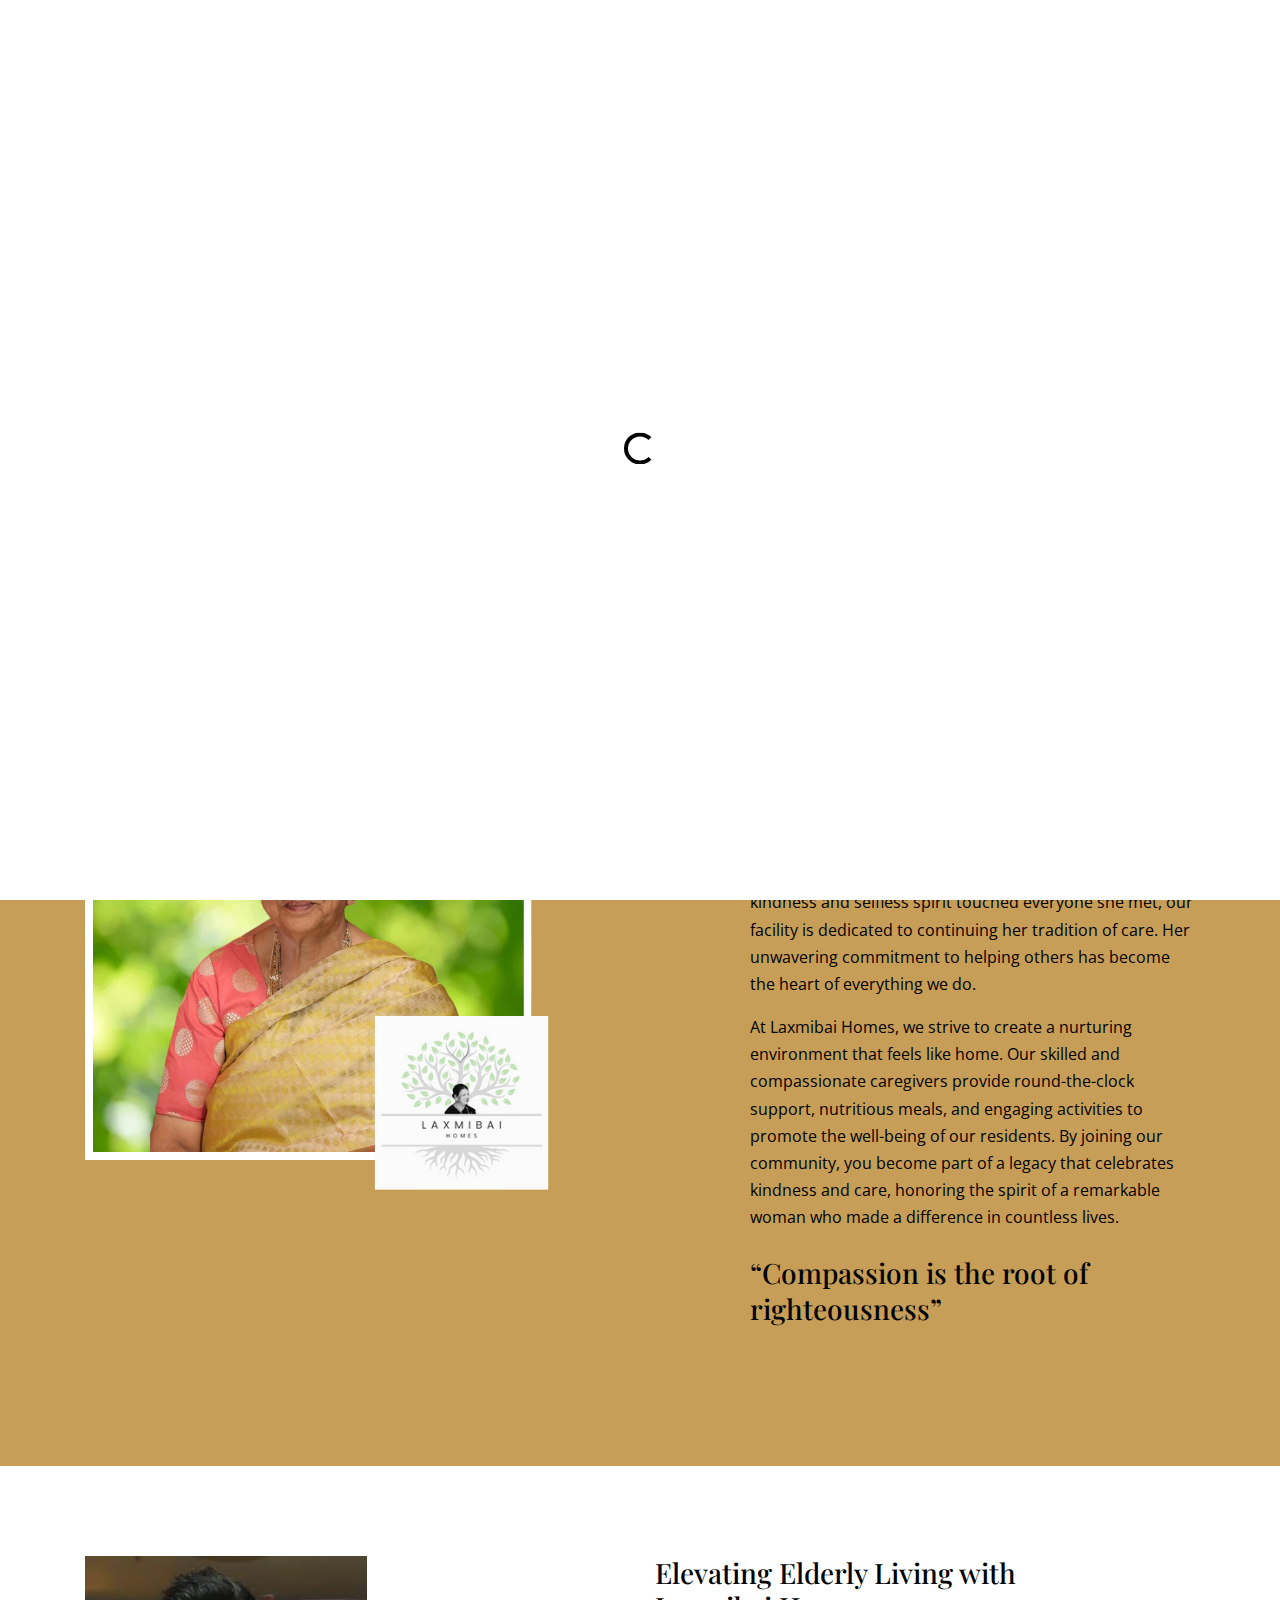
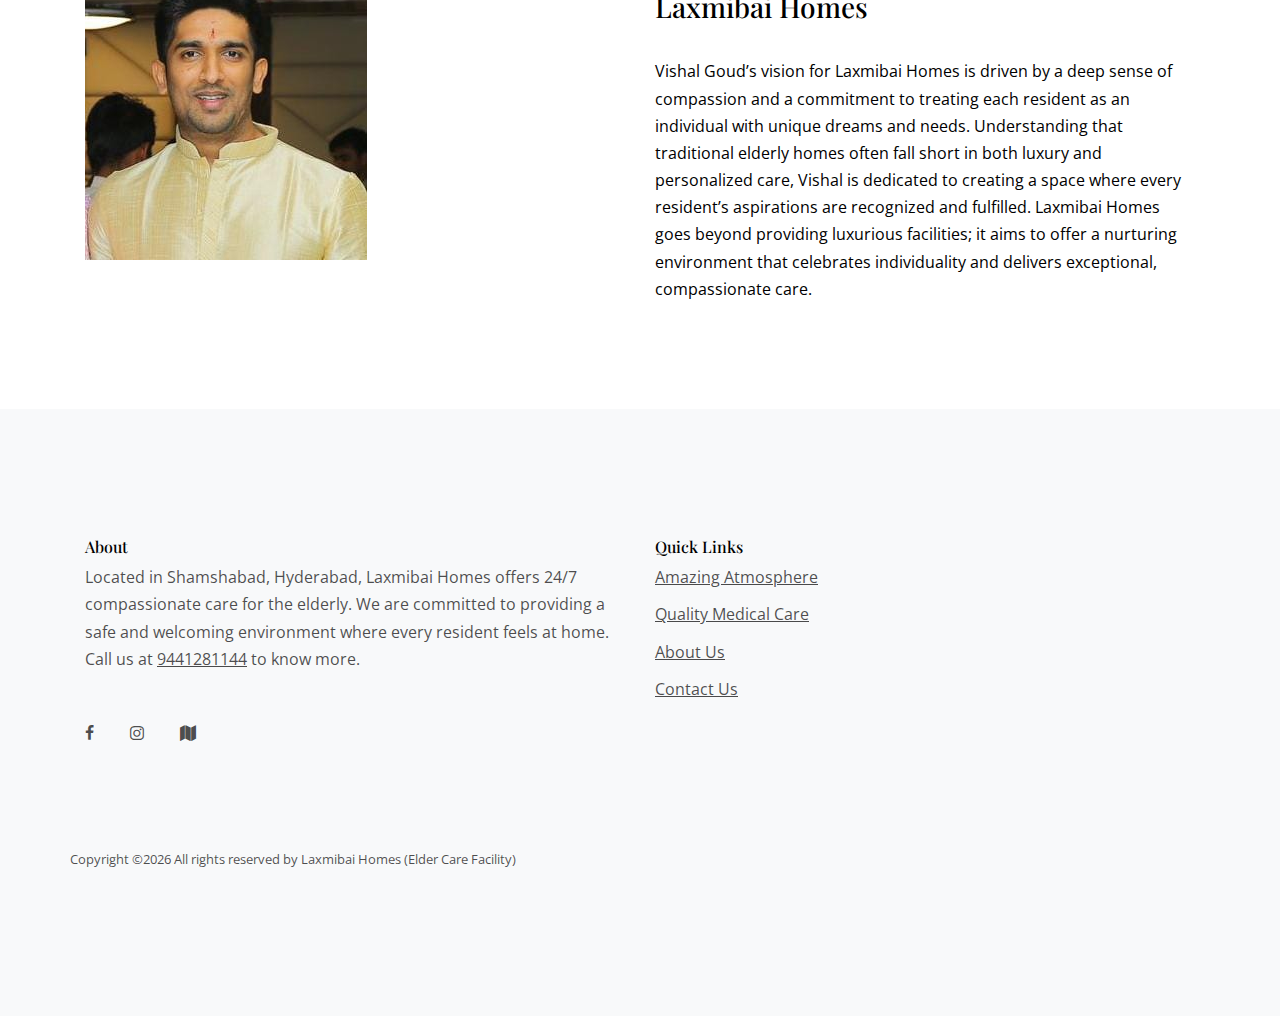
==== commit 6e6e29f0: "Update about.html" ====
--- a/about.html
+++ b/about.html
@@ -127,37 +127,6 @@
                     </div>
                 </div>
 				
-
-    <div class="site-section count-numbers" style="background-color:#6c3c1c;">
-      <div class="container">
-        <div class="row">
-         <div class="col-6 col-sm-6 col-md-6 col-lg-3 mb-4 mb-lg-0">
-          <div class="counter-wrap text-center">
-            <strong class="counter" ><span class="number" data-number="6000"></span>sq</strong>
-            <span>Property Area</span>
-          </div>
-        </div>
-        <div class="col-6 col-sm-6 col-md-6 col-lg-3 mb-4 mb-lg-0">
-          <div class="counter-wrap text-center">
-            <strong class="counter d-block"><span class="number" data-number="40"></span></strong>
-            <span>Bed Availability</span>
-          </div>
-        </div>
-        <div class="col-6 col-sm-6 col-md-6 col-lg-3 mb-4 mb-lg-0">
-          <div class="counter-wrap text-center">
-            <strong class="counter d-block"><span class="number" data-number="10"></span>+</strong>
-            <span>Facilities & Rooms</span>
-          </div>
-        </div>
-        <div class="col-6 col-sm-6 col-md-6 col-lg-3 mb-4 mb-lg-0">
-          <div class="counter-wrap text-center">
-            <strong class="counter d-block"><span class="number" data-number="15"></span>+</strong>
-            <span>Planned Amenities</span>
-          </div>
-        </div>
-      </div>
-    </div>
-  </div>
   
     <div class="site-section" style="background-color:#c79e57">
     <div class="container">
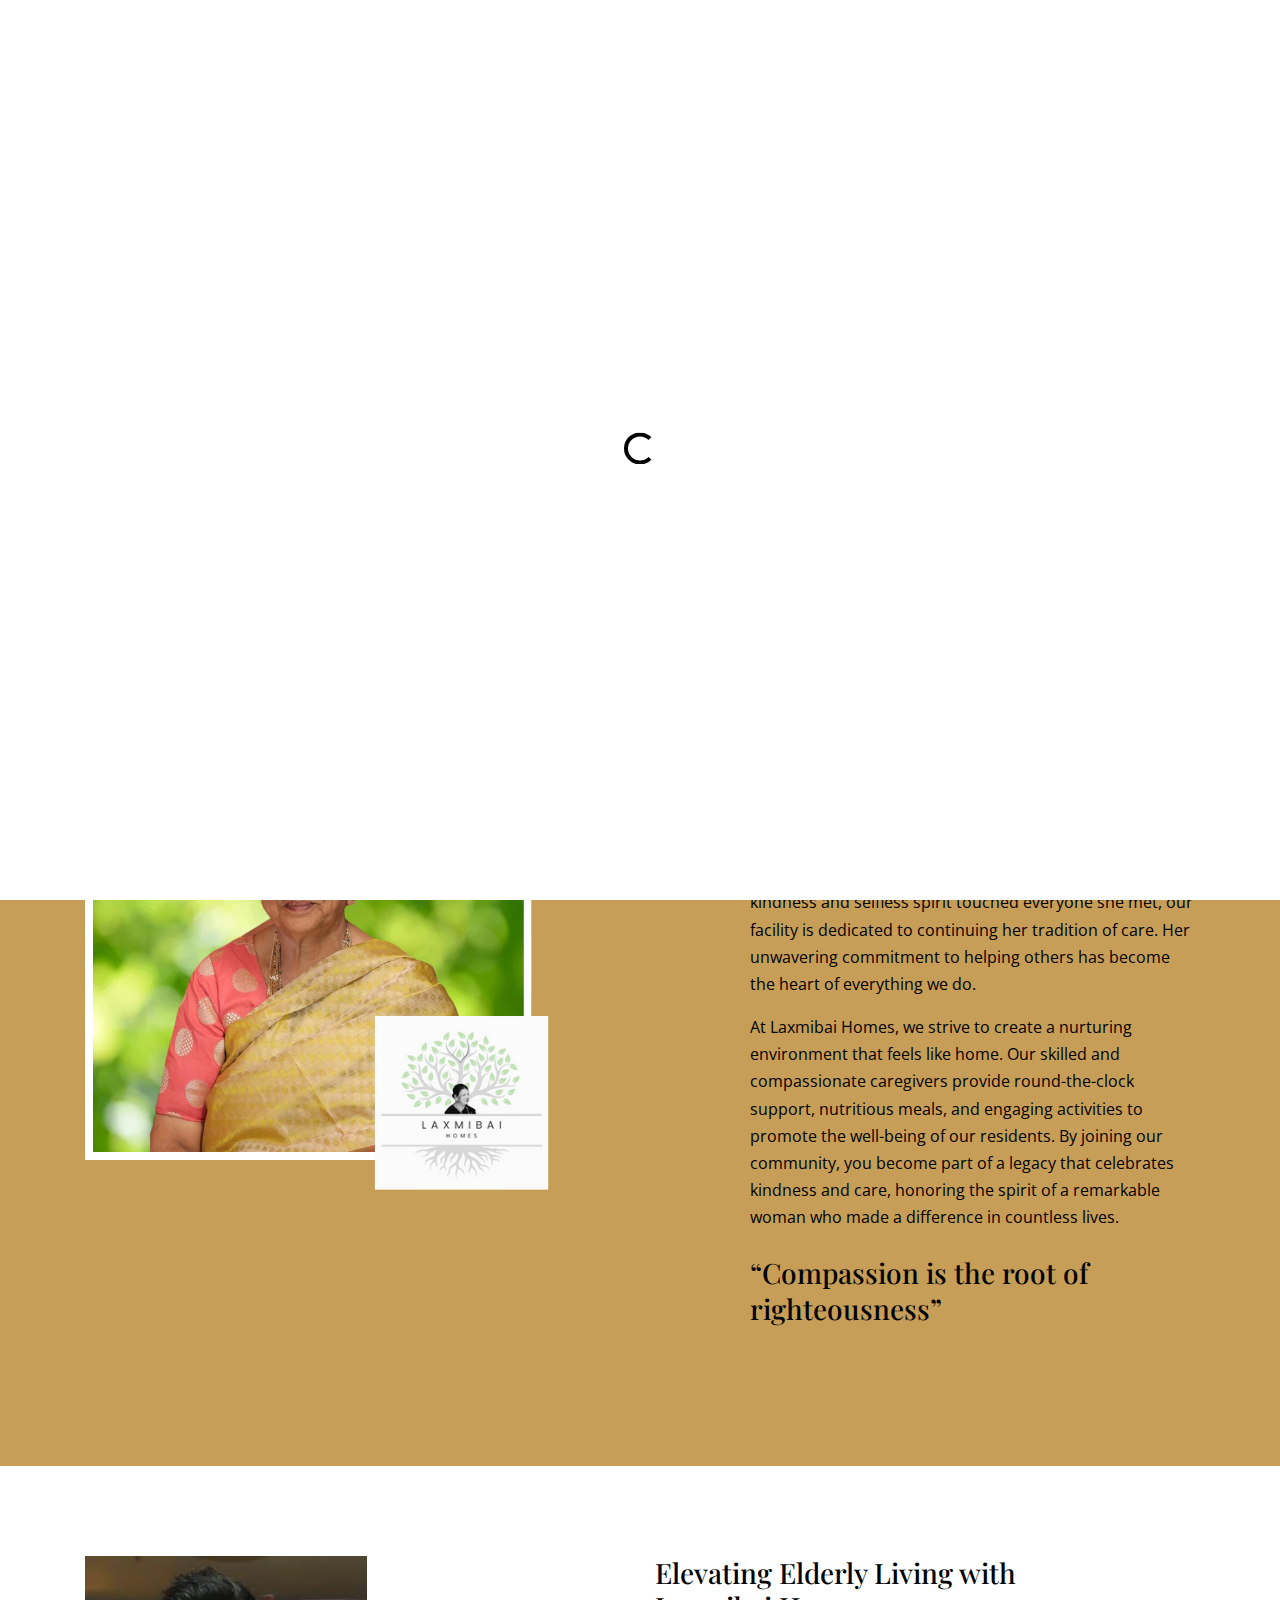
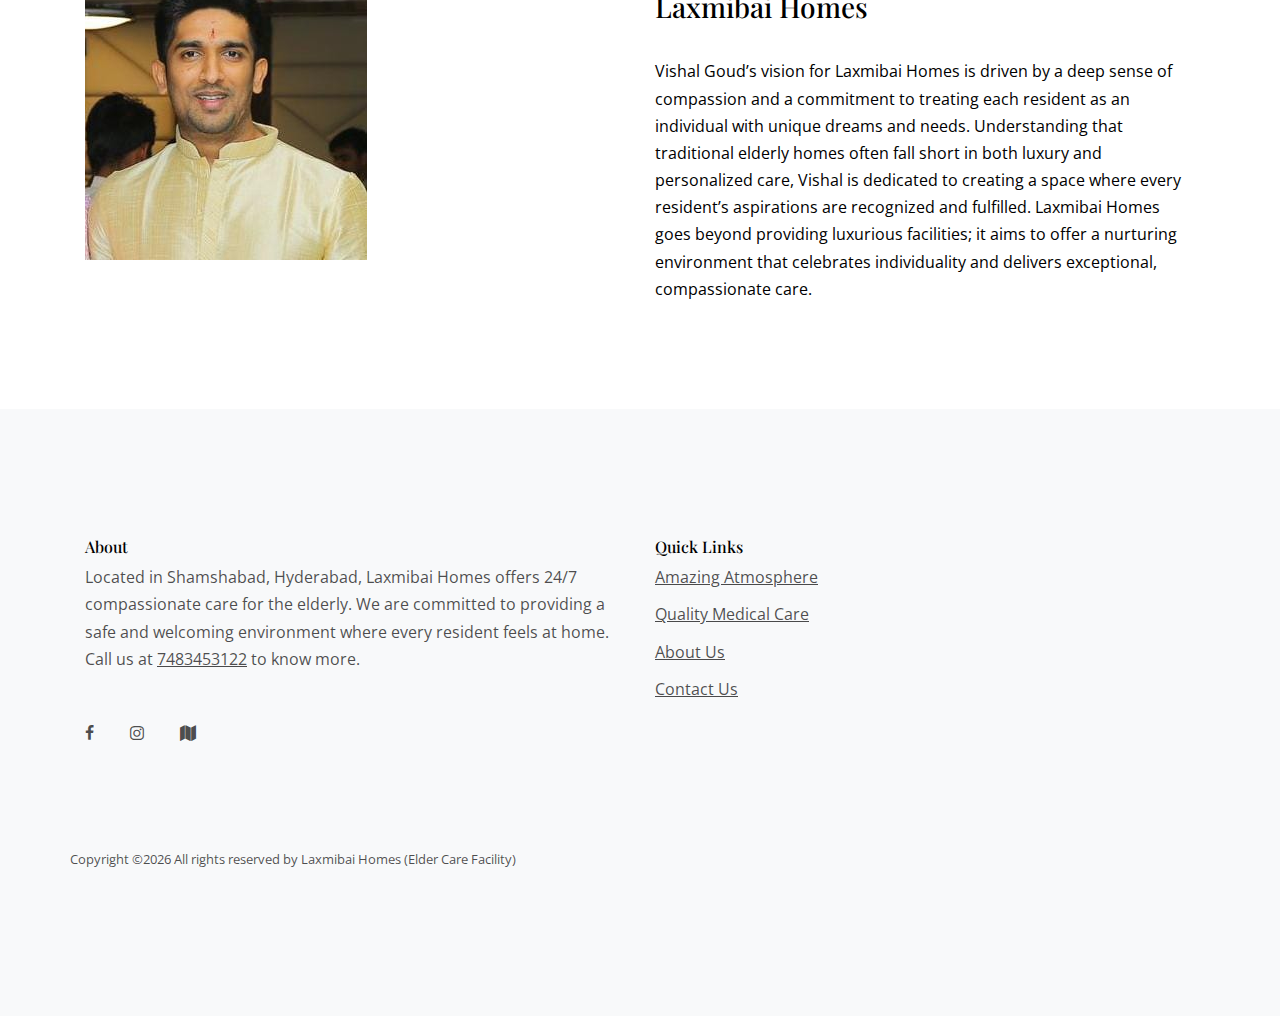
==== commit 65f094e3: "Update about.html" ====
--- a/about.html
+++ b/about.html
@@ -40,7 +40,7 @@
     "addressRegion": "Telangana",
     "postalCode": "501218"
   },
-  "telephone": "+91 9441281144",
+  "telephone": "+91 7483453122",
   "priceRange": 
   "openingHours": "Mo-Fr 09:00-21:00",
   "geo": {
@@ -169,7 +169,7 @@
       <div class="row">
         <div class="col-lg-6">
           <h2 class="footer-heading mb-6">About</h2>
-          <p>Located in Shamshabad, Hyderabad, Laxmibai Homes offers 24/7 compassionate care for the elderly. We are committed to providing a safe and welcoming environment where every resident feels at home. Call us at <a href= "tel:9441281144">9441281144</a> to know more.</p>
+          <p>Located in Shamshabad, Hyderabad, Laxmibai Homes offers 24/7 compassionate care for the elderly. We are committed to providing a safe and welcoming environment where every resident feels at home. Call us at <a href= "tel:7483453122">7483453122</a> to know more.</p>
           <div class="my-5 social">
             <a href="https://www.facebook.com/profile.php?id=61565481429842&mibextid=ZbWKwL" target="__blank"" class="pl-0 pr-3"><span class="icon-facebook"></span></a>
             <a href="https://www.instagram.com/laxmibaihomes?igsh=emwwYnk2MXE5YWF1" target="__blank" class="pl-3 pr-3"><span class="icon-instagram"></span></a>
--- a/css/style.css
+++ b/css/style.css
@@ -688,7 +688,7 @@
 .counter-wrap {
   text-align: center; }
   .counter-wrap .counter {
-    font-size: 60px;
+    font-size: 30px;
     color: #fff; }
     .counter-wrap .counter span {
       color: white; }
@@ -923,4 +923,4 @@
 
 .cover-section1{
 
-}+}
